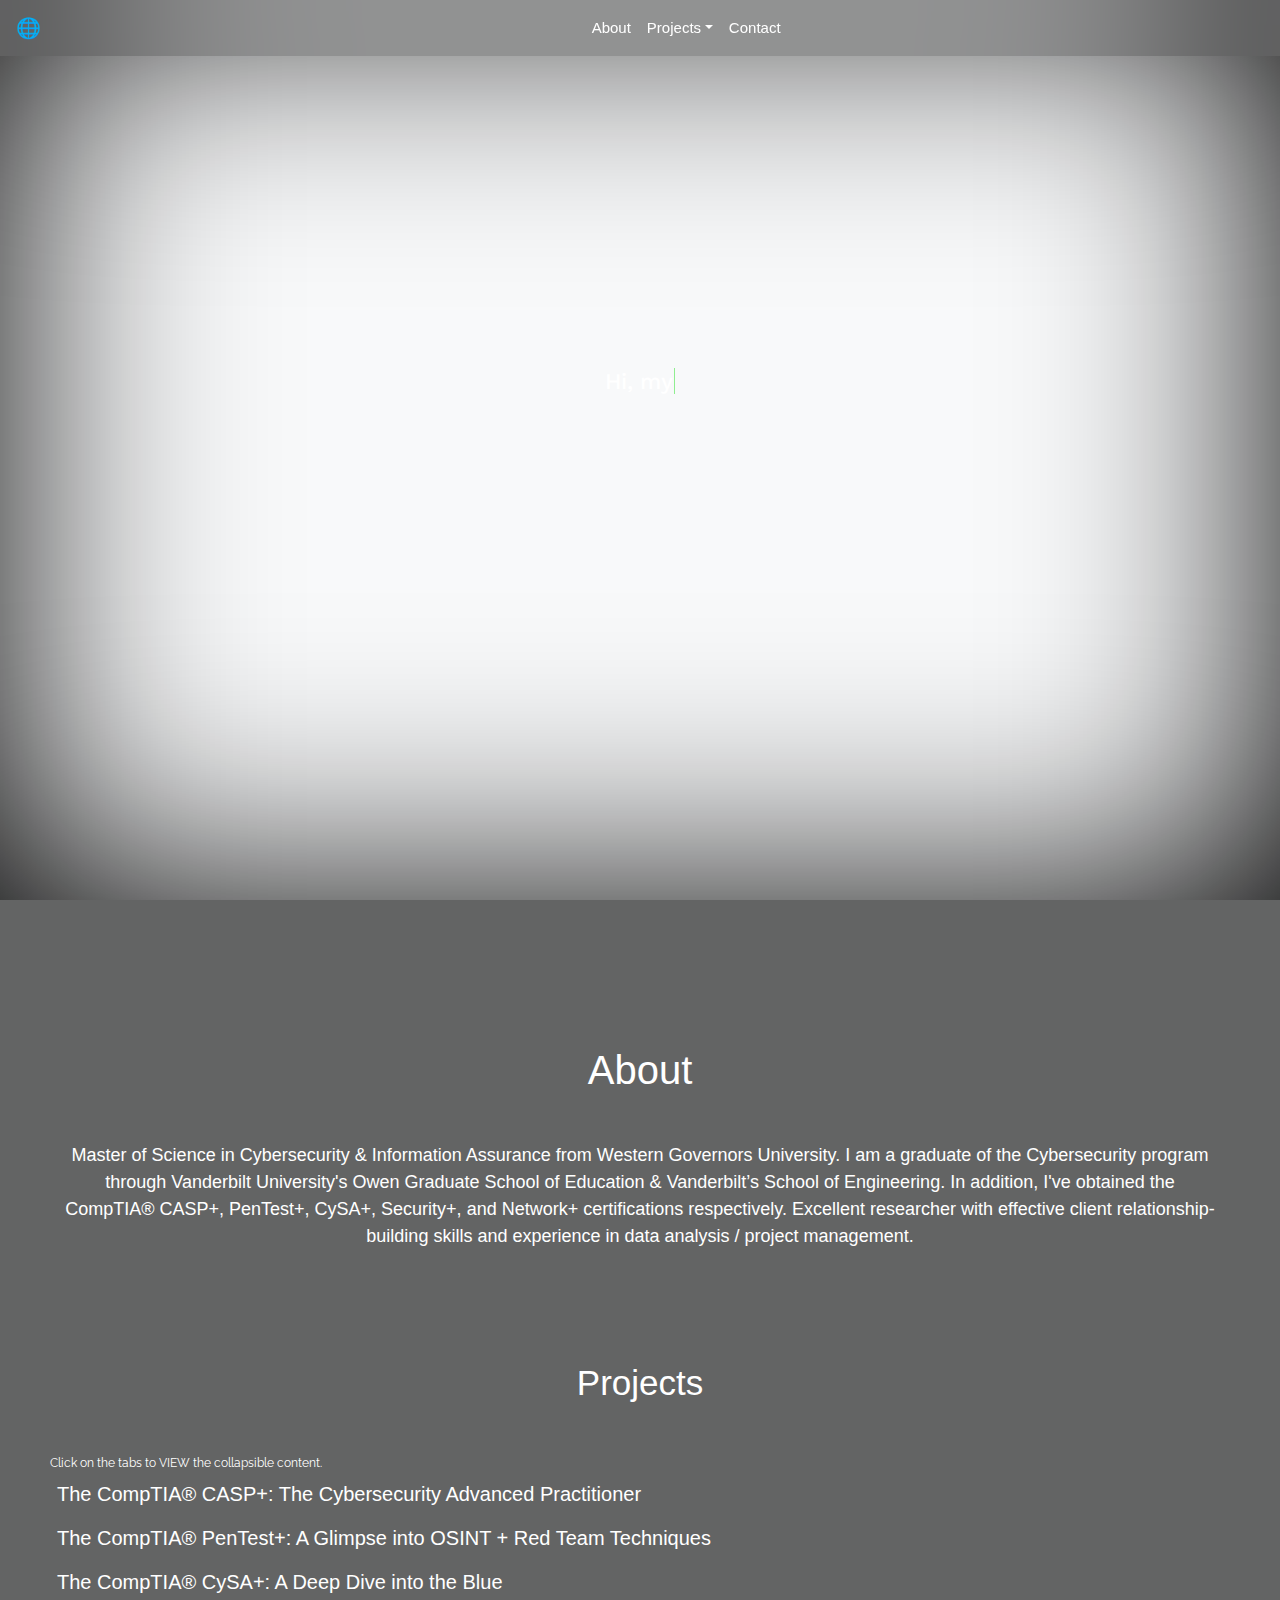
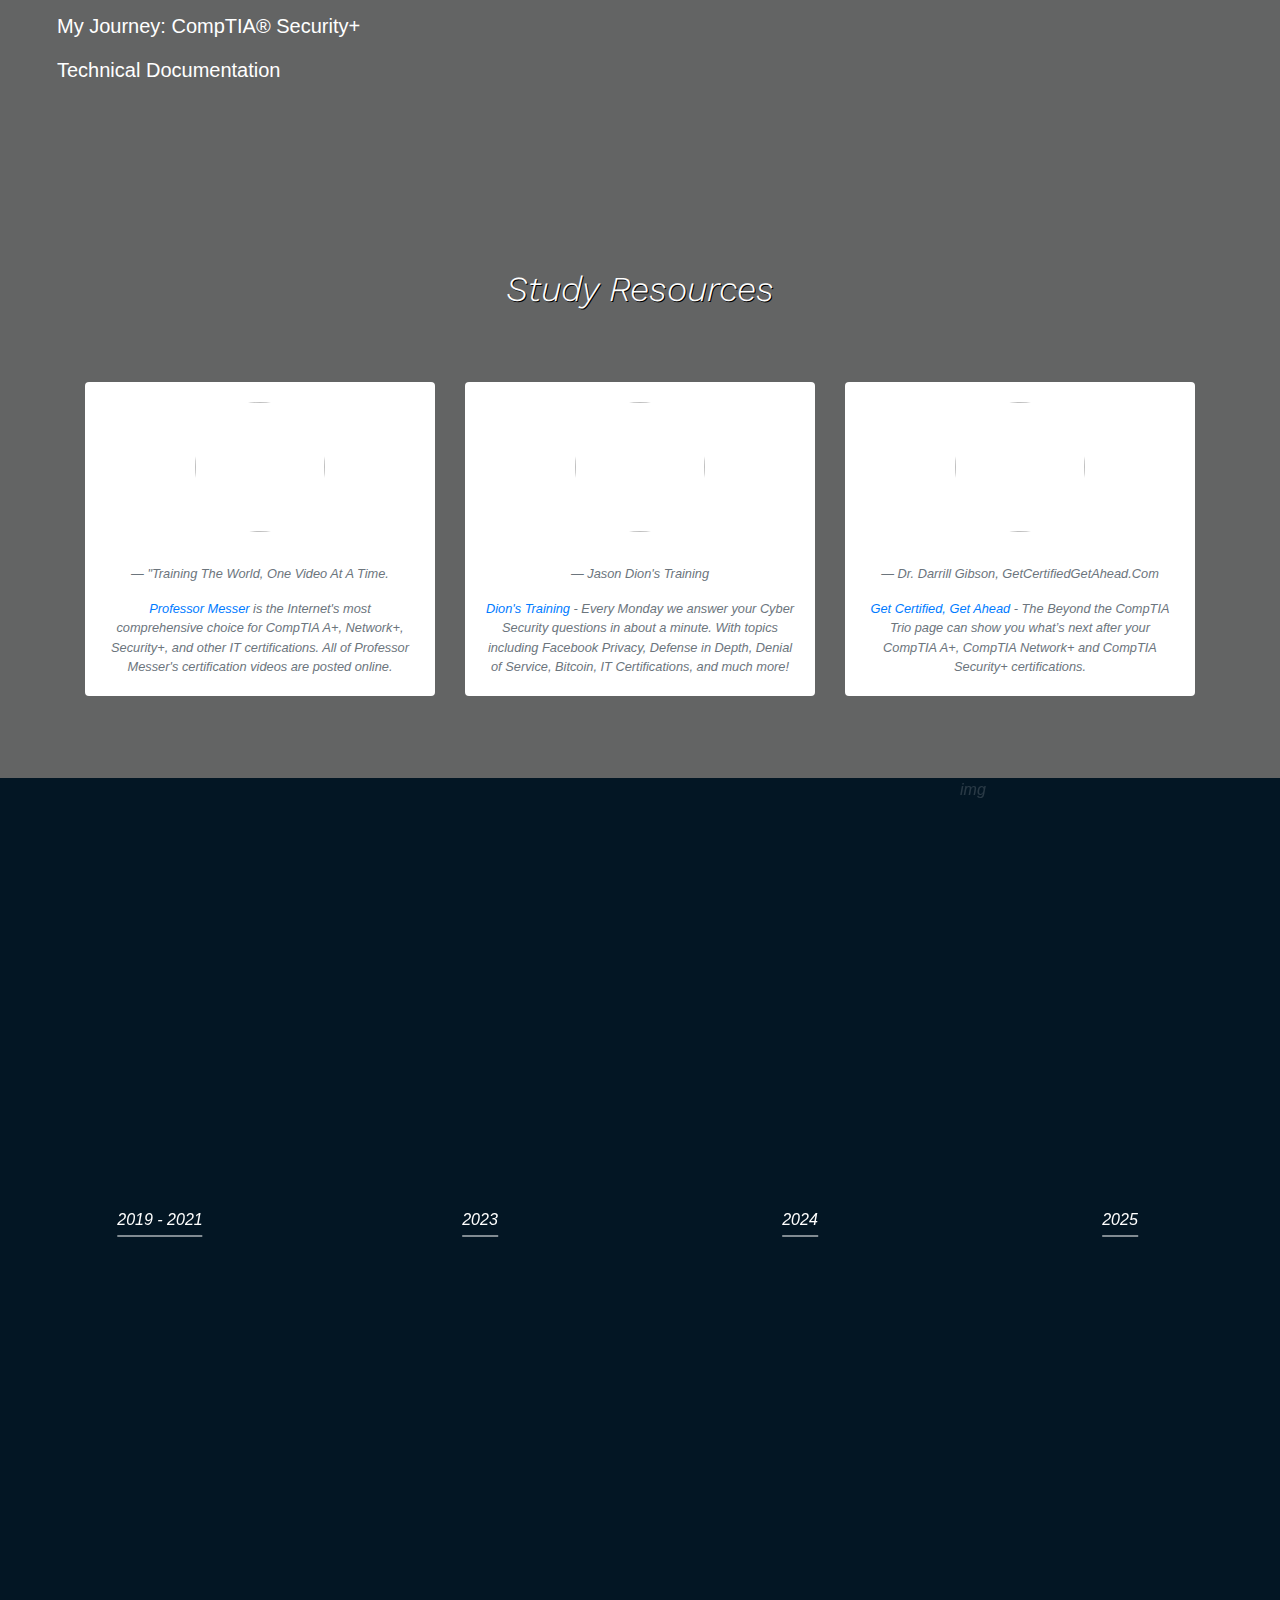
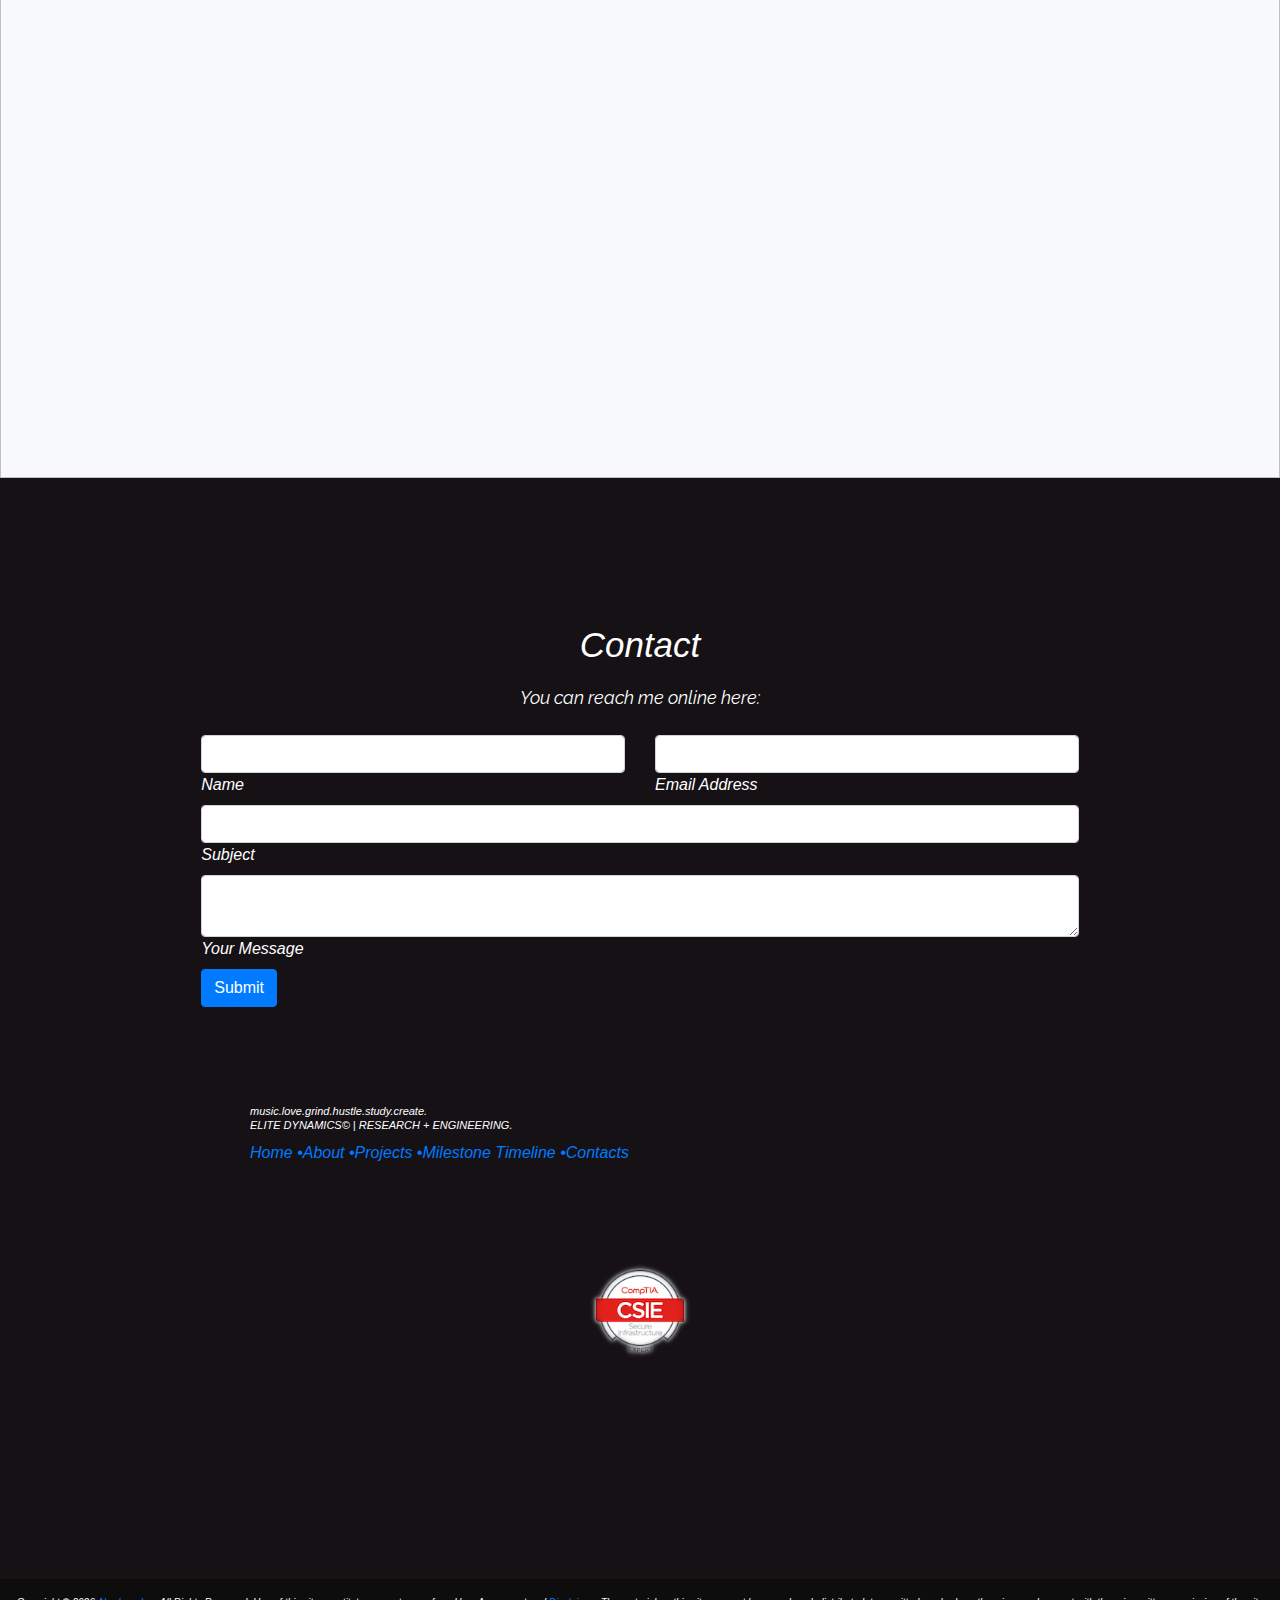
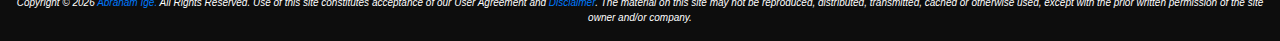
==== index.html @ ee4b57da "2025 MAR v2.2025.04.02" ====
<!--DOCTYPE HTML5 | Developer: /CTRL --- xml.BUILD.2024.01::2020.04.10.003-->

<html lang=en onselectstart='return false;'>

<!-- Global site tag (gtag.js) - Google Analytics -->
<script async src="https://www.googletagmanager.com/gtag/js?id=G-NJRT5ZBLT3"></script>
<script>
  window.dataLayer = window.dataLayer || [];
  function gtag(){dataLayer.push(arguments);}
  gtag('js', new Date());

  gtag('config', 'G-NJRT5ZBLT3');
  </script>
  <script>
  
	document.onkeydown = function(e) {
		if(event.keyCode == 123) {
		return false;
		}
		if(e.ctrlKey && e.shiftKey && e.keyCode == 'I'.charCodeAt(0)){
		return false;
		}
		if(e.ctrlKey && e.shiftKey && e.keyCode == 'J'.charCodeAt(0)){
		return false;
		}
		if(e.ctrlKey && e.keyCode == 'U'.charCodeAt(0)){
		return false;
		}
	}
  
  </script>
  <meta name="viewport" content="width=device-width, initial-scale=1, maximum-scale=1, user-scalable=no">
  <main><link rel="stylesheet" href="css/styles.css"/>
  
<header container="background" >
	<head><title>Abraham Ige</title>
		<link rel="icon" type="image/x-icon" type="image/png" href="../favicons/icons8-globe-windows-11-color-32.png"></link>
<!--<div class="container">
<video class="center" autoplay muted loop id="videoBackground" style="display: inline-block; margin: 0 auto; background-size: cover; background-color: #000000; color: #000000; margin-top: 0; margin-bottom: 0; margin-left: 0; margin-right: 0; "
	<!--For the below, try using a media query inline to resize video to viewport when responsive conditions kick in
	<source src="video/blue.mp4" class="video" "id="videoBackground" type="video/mp4" style="display:initial-scale; background-size: cover; background-position: fixed;">
	</source>
	</video>
<iframe src="silence.mp3" allow="autoplay" muted="true" id="audio" style="display:none"></iframe>
<script>var video = document.getElementById("videoBackground");</script>
</div>-->
	</head>
 <!-- {Ping Website Loader Added 09.03.2023} Placeholder -->
  <script type="module" src="https://cdn.jsdelivr.net/npm/ldrs/dist/auto/quantum.js"></script>
<!--Default values shown-->
<!--l-quantum  size="45"  speed="1.75"  color="black" ></l-quantum>-->
  <div class="ping">
	<link href="https://fonts.googleapis.com/css?family=Alegreya+Sans+SC:100|Alike+Angular|Asul|Concert+One|Eczar|Fruktur|Kavoon|Neuton|Raleway:100|Space+Mono|Tillana|Work+Sans" rel="stylesheet"><link rel="stylesheet" href="https://maxcdn.bootstrapcdn.com/bootstrap/4.0.0/css/bootstrap.min.css" integrity="sha384-Gn5384xqQ1aoWXA+058RXPxPg6fy4IWvTNh0E263XmFcJlSAwiGgFAW/dAiS6JXm" crossorigin="anonymous">
  <script src='https://kit.fontawesome.com/a076d05399.js'></script>
  <!--BOOTSTRAP Navbar Defaults - --> 
  <nav class="navbar fixed-top navbar-expand-lg navbar-dark text-white" style="width:100%; height:; box-shadow: 0 0 .25px 0 ; background: inherit; backdrop-filter: blur(75px); justify-content-center; ">	  
  
  <a name="#" class="navbar-brand" id="navbar" href="#"><i class="" style="font-size:px;color:white"></i>  <!--&#127760; - WireFrame Globe &#127758; -- Full Globe Source: https://www.w3schools.com/icons/icons_reference.asp --> &#127760;</a>
  <button class="navbar-toggler navbar-default navbar-expand-lg" type="button" data-toggle="collapse" data-target="#navbarSupportedContent" aria-controls="navbarSupportedContent" aria-expanded="false" aria-label="Toggle navigation">
    <span class="navbar-toggler-icon navbar-default" style="color: white"></span>
  </button>
  <div name="aboutme-section" class="collapse navbar-collapse" id="navbarSupportedContent">
    <ul class='navbar-nav mr-auto' style='text-align: left; font-size: 15px; padding-left:30px;'>
      <li class="nav-item" style="white-space: nowrap; ">
        <a class="nav-link collapse" id="welcome" href="#About" >About<span class="sr-only">(current)</span></a>
		<!--</li><li class="nav-item"><a class="nav-link" href="#"></a></li>-->
      <li class="nav-item dropdown style = 'display: initial;'">
	  <a class="nav-link dropdown-toggle " href="#" id="projects" role="button" data-toggle="dropdown" aria-haspopup="true" aria-expanded="false">Projects</a>
        <div class="dropdown-menu" aria-labelledby="navbarDropdown">
          </a><div id="nav-links"> 
		  <div class="dropdown-divider"></div> 
		  
          <a class="dropdown-divider" >
					
			<a class="dropdown-item coll" href="https://www.credly.com/badges/ecf9ffe7-719b-4099-9d87-fa831ab43dce/public_url"	id="project-link" >CompTIA® CSIE </a>
			<a class="dropdown-item coll" href="https://www.credly.com/badges/0d66f752-f4c3-4c04-85a5-3543737abbc1/public_url"	id="project-link" >CompTIA® CASE </a>
			<a class="dropdown-item coll" href="https://www.credly.com/badges/d27be75a-fd22-451f-aa7a-6f8450059b6e/public_url"	id="project-link" >CompTIA® CASP+ </a>
			<a class="dropdown-item coll" href="https://www.credly.com/badges/ca2e2a26-93f7-4715-8915-05f1cacce761/public_url"	id="project-link" >CompTIA® CNSP </a>
			<a class="dropdown-item coll" href="https://www.credly.com/badges/fc8f62db-06ca-4060-9dcb-210730d16707/public_url"	id="project-link" >CompTIA® CNVP </a>
			<a class="dropdown-item coll" href="https://www.credly.com/badges/c03c04e3-183b-4074-87e7-83917a209b7d/public_url"	id="project-link" >CompTIA® CSAP </a>
			<a class="dropdown-item coll" href="https://www.credly.com/badges/842cc01b-9a58-49ba-b9f5-a178dc072e54/public_url"	id="project-link" >CompTIA® PenTest+ CE </a>
			<a class="dropdown-item coll" href="https://www.credly.com/badges/280695b6-7168-428c-8dbf-d7e57f87ac11/public_url"	id="project-link" >CompTIA® CySA+ CE </a>
            <a class="dropdown-item coll" href="https://www.credly.com/badges/0c20c5f8-1141-455e-b6f4-fa1b3cd714c6/public_url"	id="project-link" >CompTIA® Security+ CE </a>
			<a class="dropdown-item coll" href="https://www.credly.com/badges/5adcbcbe-9134-4046-bf1f-c2cceacf449f/public_url"	id="project-link" >CompTIA® Network+ CE </a>
            <a class="dropdown-item coll" href="https://www.credly.com/badges/a163c43b-672d-4357-9317-8eb93ea00bfe/linked_in"	id="project-link" >Google® IT Support Professional</a>
					<!--<a class="dropdown-item" href="https://github.com/aige-prime/Mastering_Your_Cert_2U" id="project-link" >Mastering Your Certification - Audio Transcript</a>-->
			<a class="dropdown-item coll" href="https://www.linkedin.com/in/abrahamige/" id="project-link" >LinkedIn</a>			
			</div>
          <div class="dropdown-divider"></div> 
		  <a class="dropdown-item" href="#project-acc" id="project-link">Projects</a>
		  <a class="dropdown-item" href="#study" id="project-link">Study Resources</a>
		  <a class="dropdown-item" href="#timeline" id="project-link">My Journey Timeline</a>
		  <!--<a class="dropdown-item" href="#cybernews" id="project-link">Cybersecurity News</a>-->
<!--		  <a class="dropdown-item" href="#devtools" id="project-link">Skills</a>-->
		  <a class="dropdown-item" href="#" id="project-link">GitHub</a>
		  </h5>
        </div>
      </li>
      <li class="nav-item">
        <a name="contactsection collapse" class="nav-link" id="contact-page" href="#contact" >Contact<span class="sr-only" ></span></a>
      </li>
      <li class="nav-item">
        <a class="nav-link" href="#"></a>
    </ul>
    <form class="form-inline my-2 my-lg-0">
      <!--<input class="form-control mr-sm-2" type="search" placeholder="Search" aria-label="Search">
      <button class="btn btn-outline-success my-2 my-sm-0" type="submit">GO</button>-->
    </form>
	<!--Placeholder for RSS Feed-->
  </div>
</nav>
  </div>
  </style>
      </header>
	  
	  
  <body oncontextmenu="return false" style="height:100%; overflow:auto;">
    <link rel="stylesheet" href="#">
	
<span style="" container="Welcome" id="welcome-section">
<!--	MAIN ROTARY	 -->
	<span class='rotary' style=' background-color:3c013c; border:; justify-content: center; margin-top: -7%; margin-inline:25%; justify-content: center; @media (min-width: 320px){ .rotary {display:flex; size: 25%; margin-inline:25%; word-wrap: initial; } }'>
					<h2 class="noselect"></h2>
					  <!--<h1 id="name" style="font-size: clamp(24px, 8.5vw, 58px);"></h1><br><br>-->
					<h2>
					  <a class="typewrite"  id="typewriter" style="color: white; font-size: .7em;" data-period="2000"  data-type='[ "Hi, my name is Abraham. ", "Master of Science in Cybersecurity & Information Assurance. ","I&apos;m a Cybersecurity Practitioner with experience in data analysis. ", "In addition, I&apos;m CompTIA® CASP+, PenTest+, CySA+, Security+, & Network+ certified. ", "Right now, I&apos;m learning more about cybersecurity frameworks, cloud technologies, and artificial intelligience/machine learning models. ", "As you explore the site, feel free to connect with me about all things related to cybersecurity/InfoSec. ","A word to the wise. ", "Security isn&apos;t something you buy, it&apos;s something you do." , "If it&apos;s smart, it&apos;s vulnerable." , "It takes 20 years to build a reputation and only few minutes of a cyber incident to ruin it." , "Security should be built in, not bolted on. - Anonymous." ]'>
					  </a>
					</h2>
						<!--<span class="wrap"></span>-->
					  <!--Typerwriter Welcome Message-->
					<script>
						var TxtType = function(el, toRotate, period) {
						this.toRotate = toRotate;
						this.el = el;
						this.loopNum = 0;
						this.period = parseInt(period, 10) || 2000;
						this.txt = '';
						this.tick();
						this.isDeleting = false;
					};

					TxtType.prototype.tick = function() {
						/*var ticker = documents.getElementsByClassName('tick');*/
						var i = this.loopNum % this.toRotate.length;
						var fullTxt = this.toRotate[i];

						if (this.isDeleting) {
						this.txt = fullTxt.substring(0, this.txt.length - 1);
						} else {
						this.txt = fullTxt.substring(0, this.txt.length + 1);
						}
						
						this.el.innerHTML = '<span class="wrap">'+this.txt+'</span>';

						var that = this;
						var delta = 200 - Math.random() * 100;

						if (this.isDeleting) { delta /= 2; }

						if (!this.isDeleting && this.txt === fullTxt) {
						delta = this.period;
						this.isDeleting = true;
						} else if (this.isDeleting && this.txt === '') {
						this.isDeleting = false;
						this.loopNum++;
						delta = 500;
						}

						setTimeout(function() {
						that.tick();
						}, delta);
					};
					
					window.onload = function() {
						var elements = document.getElementsByClassName('typewrite');
						for (var i=0; i<elements.length; i++) {
							var toRotate = elements[i].getAttribute('data-type');
							var period = elements[i].getAttribute('data-period');
							if (toRotate) {
							  new TxtType(elements[i], JSON.parse(toRotate), period);
							}
						}
						// INJECT CSS
						var css = document.createElement("style");
						css.type = "text/css";
						css.innerHTML = ".typewrite > .wrap { border-right: 0.050em solid #90ee90}; .TxtType > .prototype > .tick {animation: blinker 1s step-start infinite;} @keyframes {50%{ opacity: 0}}";

						document.body.appendChild(css);
					};
					</script>
	</span>
</span>
	<!--<span>
		<style>
		</style>
	<div class="video-container" loading="lazy">
		<embed class="video" src="https://urs.pbs.org/redirect/7fa9ec40db1c473ca7f6ec0a7c4a38b1/" frameborder="0" loading="lazy" controls Cache-Control: no-cache, must-revalidate, max-age=0, post-check=0, pre-check=1 inline muted allowfullscreen></embed>
	</div>
	</span>-->
	<article class="main_content">
	<span container="info" id="About"></span>
      <span class="aboutMe_Box" style="padding-left:1.5%;padding-right:1.5%;margin-left:1.5%;margin-right:1.5%;"><br><br><br><br>
      <h4 id="About" name="aboutme-section">About</h4>
	  </span>
			<section id="about">
			  <p id="aboutme" class="myText">
			  <p id="main" class="myText" style="justify-content-center; margin-right:auto;margin-left:auto;color:white; align: center;">
			  Master of Science in Cybersecurity & Information Assurance from Western Governors University. I am a graduate of the Cybersecurity program through Vanderbilt University's Owen Graduate School of Education & Vanderbilt’s School of Engineering. In addition, I've obtained the CompTIA&reg; CASP+, PenTest+, CySA+, Security+, and Network+ <!--and Google&reg; IT Support Professional--> certifications respectively. Excellent researcher with effective client relationship-building skills and experience in data analysis / project management.</p>
			</section>
			
		
		<span id="project-acc" ></span>
      </span>
      <br><br>
    <section id="projects"><br><br>
      <h4 name="project-block" style="font-size:35px "><center>Projects</center><br></h4>
      <style>
	  
		.accordion {
		  background-color: #ffffff00;
		  color: white;
		  cursor: pointer;
		  padding: 7px;
		  width: 100%;
		  border: none;
		  text-align: left;
		  outline: blue;
		  font-size: 20px;
		  transition: 0.4s;
		  border-radius: 5px;
		  
		}

		.active, .accordion:hover {
		  background-color: #ffffff00;
		  padding-left:5px;
		  padding-right: 5px;
		  color: #008ADC;
		  border-radius: 5px;
		}

		.panel {
		  padding: 0 15px;
		  background-color: white;
		  max-height: 0;
		  overflow: hidden;
		  transition: max-height 0.2s ease-out;
		  border-radius: 5px;
		}
		
		</style>
</head>
		<style>
		ul.a {
		  list-style-type: circle;
		}

		ul.b {
		  list-style-type: square;
		}

		ol.c {
		  list-style-type: upper-roman;
		}

		ol.d {
		  list-style-type: lower-alpha;
		}
		</style>
<section><section id="project">
<body><div class="project-tile">
  <!-- <h4><center>Animated Accordion</center></h4> -->
<h7>Click on the tabs to VIEW the collapsible content.</h7>


<!--
<button class="accordion">Python Calculator</button>
<div class="panel" >pythonCaluclator.py<p>
  <b>DESCRIPTION:</b>
  </p>
  <p>Functional Calculator <a class="project-tile" href="##">
<style>
.button {
  display: inline-block;
  border-radius: 4px;
  border: none;
  background-color: #1484CD;
  color: #FFFFFF;
  text-align: center;
  font-size: 18px;
  padding: 20px;
  width: 200px;
  transition: all 0.5s;
  cursor: pointer;
  margin: 5px;
}

.button span {
  cursor: pointer;
  display: inline-block;
  position: relative;
  transition: 0.5s;
}

.button span:after {
  content: '\00bb';
  position: absolute;
  opacity: 0;
  top: 0;
  right: -20px;
  transition: 0.5s;
}

.button:hover span {
  padding-right: 25px;
}

.button:hover span:after {
  opacity: 1;
  right: 0;
}
</style>
  
  </a></p>

<p style="color:red"><i><b>Instructions:</p><p>In this activity you are creating a command-line calculator application. When completed, the app should perform the following:</b></i></p>
	<ol style="font-size: 15px;color:white; display: inline-block; text-align: left;">
		<p>1. Ask the user what kind of arithmetic operation they would like to use.</p>
		<p>2. Add two integers together if the user selects addition.</p>
		<p>3. Subtract two integers from one another if the user selects subtraction.</p>
		<p>4. Multiply two integers together if the user selects multiplication.</p>
		<p>5. Divide two integers by one another if the user select division.</p>
		<p>6. Ask the user if they'd like to play again. If yes, go back to asking what kind of operation they'd like to perform. If no, exit with a message saying "Thank you for playing!"</p>
		<p>7. Each of the arithmetic operations should be contained within functions that take in two integers as parameters.</p>
	</ol>
	<br>
	<button class="button" href="https://drive.google.com/uc?export=download&id=1tHszeWL-VC7SV0yw-nlNppZWXjzM200f"  style="vertical-align:middle"><span>DOWNLOAD</span></button>
	<br></br>
<p><b>SOURCE: </b>GitHub Project</p>
	</ol>
</i>
</p>
</div>

-->

	

<button class="accordion" display="inherit">The CompTIA® CASP+: The Cybersecurity Advanced Practitioner</button>
<div id="project-acc" class="panel"><br>
  <p><b>DESCRIPTION:</b><br>Cybersecurity from an Enterprise Pespective</p><br>
  <span style="justify-content:center; display:inline;"><center>
<img height="170" width="300"src="https://media3.giphy.com/media/v1.Y2lkPTc5MGI3NjExbW4xdjB0bXd2Y2xpZ2d2aTg3a3QzN2Y2a3N5ZWpnajdwMGZtejlxdiZlcD12MV9pbnRlcm5hbF9naWZfYnlfaWQmY3Q9Zw/UK5wOtrmXzFHYJjE9A/giphy.gif")></img>
<img height="170" width="300" src="https://media4.giphy.com/media/v1.Y2lkPTc5MGI3NjExdDB4OXExYmk1bjdpcG4yZGo4YTVzdm5nODJiNGRqNmF4eXI5eDN3biZlcD12MV9pbnRlcm5hbF9naWZfYnlfaWQmY3Q9Zw/mpWFQhaf8m0keXejqB/giphy.gif"></img>
<img height="170" width="300" src="https://media3.giphy.com/media/v1.Y2lkPTc5MGI3NjExenN0ZmJ6dXYxMGZjdm8zcXRyeDhkMXd3b252aHVqZm51OG12M3VzdyZlcD12MV9pbnRlcm5hbF9naWZfYnlfaWQmY3Q9Zw/2i7jspnRBYgg6v4Oki/giphy.gif")></img>
<img height="170" width="300" src="https://media0.giphy.com/media/2Wz430ih2mZjpYAApu/giphy.gif?cid=6c09b952et6x403jlozzz5ojj9dd7gi5k01u4ripqtxyrym0&ep=v1_internal_gif_by_id&rid=giphy.gif&ct=g"></img>
<img height="170" width="300" src="https://media4.giphy.com/media/v1.Y2lkPTc5MGI3NjExZ3gyNm5wejM1OWQwdHg2bTdvNnkxcDFvbDFxdTBneDB4c3ZveHI2YSZlcD12MV9pbnRlcm5hbF9naWZfYnlfaWQmY3Q9Zw/teI6UZ7V8vHeW9tco6/giphy.gif"></img>
</span><br><br>
  <p style="justify-content:left;">
<b>CASP+ certifies that professionals can lead and manage resiliecny against the next attack.</b><br>
What Skills Will You Learn?<br><br>
<b>Security Architecture</b><br>
<i>Analyze security requirements in hybrid networks to work toward an enterprise-wide, zero trust security architecture with advanced secure cloud and virtualization solutions.</i><br><br>

<b>Security Operations</b><br>
<i>Address advanced threat management, vulnerability management, risk mitigation, incident response tactics and digital forensics analysis</i><br><br>
<b>Governance, Risk, and Compliance</b><br>

<i>Prove an organization’s overall cybersecurity resiliency metric and compliance to regulations, such as CMMC, PCI-DSS, SOX, HIPAA, GDPR, FISMA, NIST and CCPA</i><br><br>

<b>Security Engineering and Cryptography</b><br>

<i>Configurations for endpoint security controls, enterprise mobility, cloud/hybrid environments, and enterprise-wide PKI and cryptographic solutions</i><br><br>

  </p>
  <a href="https://www.comptia.org/certifications/pentest">CompTIA&reg SecutiyX+, formerly CASP+ - Objectives</a><br><br>
  </div>
  

<button class="accordion" display="inherit">The CompTIA® PenTest+: A Glimpse into OSINT + Red Team Techniques</button>
<div id="project-acc" class="panel"><br>
  <p><b>DESCRIPTION:</b><br>A Introduction into the secrets of the Penetration Testing Methodologies and Frameworks</p>
   <p><b>Engagement Management</b><br>
<i>Includes updated techniques emphasizing scoping and organizational/customer requirements, governance, risk and compliance concepts, reporting, communication, remediation recommendations and demonstrating an ethical hacking mindset.</i>
<br><br>
<b>Reconnaissance and Enumeration</b><br>

<i>Expanded coverage of information gathering, enumeration, and passive/active reconnaissance, with the goal of conducting inventory. Includes identifying scripts and explaining use cases of various scripting languages (scripting or coding is not required).</i><br><br>

<b>Vulnerability Discovery and Analysis</b><br>
<i>Updated skills that cover vulnerability scanning tools, analysis, management, and physical security weaknesses.</i><br><br>

<b>Attacks and Exploits</b><br>
<i>Includes new techniques to analyze targets, select the best approach, and perform network attacks, wireless attacks, application-based attacks, and cloud attacks. Learn about artificial intelligence (AI) attacks and scripting automation.</i><br><br>

<b>Post-exploitation and Lateral Movement</b><br>
<i>Additional focus on maintaining persistence, lateral movement, staging, exfiltration and post-exploitation, including clean up and restoration activities.</i>

  </p><br>
  <a href="https://www.comptia.org/certifications/pentest">CompTIA&reg PenTest+ EXAM CODES PT0-002 & PT0-003 - Objectives</a><br><br>
  </div>
 
  

<button class="accordion" display="inherit">The CompTIA® CySA+: A Deep Dive into the Blue</button>
<div id="project-acc" class="panel"><br>
  <p><b>DESCRIPTION:</b><br><br>The Blue Pill vs. Red Pill 
	  <!--<p>CONGRATULATIONS!!! You've found my "BLOB" ...</p>
	  <br><p>Why oh why, did I not take the blue pill…
	An allegory that lends to my appreciation for how Morpheus described the option to remain plugged into the system or choose the truth of life in the real world. Within Cybersecurity both the Blue Pill and Red Pill have their practical and respective use cases which is to decide whether you, as a cybersecurity professional, will choose either the more defensive angle to security or the offensive approach which lands at penetration testing. I’ve personally always liked the idea that having a thorough understanding of both sides of force can yield benefits when it comes to cybersecurity specifically. 
	The question now becomes where to start. Either option you choose be prepared to have your eye-lids peeled back to a degree that may almost seem unattainable but like anything that CompTIA releases, you have to think that many people are successful at obtaining a deepened knowledge/skillset of the topics, and material; even if it’s not on the first go around.
	The next level of defensive capabilities can be a mammoth of a topic to decipher which stems from the fact that there are varying layers that you have to research intensely to grasp a platform from which to stand when taking the actual exam.
	From here, I will give you my experience and the strategies that have worked in obtaining the CySA+ certification.<br><br>
	The CySA+ 003 examination was one of the most challenging exams I’ve sat for several reasons. Many can be summed up into the mode for which I was taking the exam and the study materials I used to get primed for the exam. When I began preparing for the deep dive into the material, it was exciting as I had just come off passing the Network+ exam. I’d sat for the Network+ in January 2023, and aimed to continue the momentum from that exam by moving straight into the CySA+ exam version 002. I started immediately reading the Sybex book by Mike Chappell and was able to chew through the material in about three months while working full-time. I added Jason Dion’s course/practice exams over the weekends to help speed up the process but I also found this was not enough like many people who have passed the exam. I had access to CompTIA’s updated CertMaster material as well and went through every lesson which was my best experience with CertMaster when compared to previous attempts to use this as a source for study. But before I continue, let me give you the path that I used which I think will be useful to learners.
	It was a great experience for the most part as my thirst for knowledge post-Network+ was at an all-time high. Just as a quick side note, I liked the infrastructure piece I gained from also studying for the Network+ which made it fun and easy to digest; despite it being over 900 pages. There were a lot of figures and diagrams that at times took up an entire page so it was not as bad but I digress.
	Back into CySA+, my journey into Cybersecurity was a bit unorthodox given I took the Security+ prior and then went back to pursue the Network+ before heading into the Cybersecurity Analyst certification offered by CompTIA. As another side note, I would encourage anyone who is starting the journey into cybersecurity to make sure you look into Network+ as it truly helps. The material from CompTIA always builds and you might find the practical may reference things from both Security+ and Network+. At the same time, it is recommended directly from CompTIA that you should have at least 2 years of experience in the field in addition to having your Network+ and Security+. Of course, you don’t have to have those prerequisites to sit and pass the exam but it would be very difficult without at least some years of experience in the field.
	<br><br>The CySA+ is an intermediate-level certification and you truly have to deepen your test-taking abilities as well as realize there is a “method to the madness” when it comes to the questions you’ll see on the exam. While I was taking the exam, I felt that the format of practice exams for the Sybex book, CertMaster, and Jason Dion did not match what I saw on the practical.
	I mean, there were times when the answer choices all had correct answers and the process of elimination did not apply to the knowledge base at the time. There were subtle differences in the verbiage which can be tricky so you have to prepare very well. Jason Dion has a separate course that helps you understand the logic behind how CompTIA can present questions to you which was a tremendous help to me and I would highly recommend this once you’ve laid the foundation of the material. 
	Also, I felt like I needed something else as someone who enjoys the literature but also benefits from listening to any audio you can find on the course. For the CySA+, the audio resources are very scarce. Both Udemy and Pluralsight moved me into the space where I felt fully ready for the practical. I used Dale Meredith’s Pluralsight course while driving about an hour to the In-Person testing site as well which was perfect. The drive also helped me remove anxiety from my mind which can be present in the case where you’re taking the exam online. 
	Lastly, my recommendation is to find labs that you can take to get a bit of hands-on work under your belt as the PBQs at this level require additional expertise. With my background in IT and previous certs, I can say that it helped tremendously and I was able to get through without a problem but you cannot overlook them at all. Subsequently, using flashcards and/or finding a glossary to print out to help you master concepts from a high level, remember ports, or topics on regulatory compliance all work in concert when writing the exam. 
	In engineering, there is an idea of the marriage of elements that used to describe how the components of simple and complex systems are require to manufacture an automobile for instance and the CySA+ exam is just that. There are many levels of abstraction that can make it challenging to recognize what’s truly being asked on the exam and it takes a trained eye to navigate the landscape, particularly with CompTIA. They do a great job when you think about it if you preparing to enter a new role with this certification, you’ll need to have a sharpened sword to work through next level of defensive capabilities from a technical, operational, and managerial standpoint. 
	Ultimately, this was a great exam for me and the material really lets you know that the work is not easy but it can truly be rewarding if you’re up to the challenge.
	</p>-->
  <b><p>Key Subjects:</p></b>
	<p>Information Security</p>
	<p>Web Development</p>
	<p>Network and Security</p>
	<p>Scripting and Programming</p>
	<p>Web Security</p>
	<p>Cloud Security</p>
	<p>Cryptography</p>
	<p>Data Management</p>
	<p>Digital Forensics</p>
	<p>Cyber Law</p>
	<p>Emerging Technologies</p>
	<p>Cyber Defense and Countermeasures</p>
	<p>IT Project Management</p>
	<p>Risk Management</p>
	<p>Vulnerability Assessment</p>
	<p>Penetration Testing</p>
</p><br>
  
  <p><b>DOMAINS:</b><br><hr>
	
		<p>Security Operations (33%)</p>
		<p>Vulnerability Management (30%)</p>
		<p>Incident Response Management (20%)</p>
		<p>Reporting and Communication (17%)</p>
		
		<!--<p><a href="https://www.comptia.org/blog/the-new-comptia-cybersecurity-analyst-your-questions-answered>The New CompTIA Cybersecurity Analyst (CySA+): Your Questions Answered</a></p>-->
		
<br>
  <p><b>SOURCE(S): </b>CompTIA® CertMaster, Jason Dion's (CySA+-CS0-003 Course), Mike Chappell, & Dale Meredith's (Pluralsight) </p>
</div>

<button class="accordion">My Journey: CompTIA® Security+</button>
<div id="project-acc" class="panel"><br>
  <p style="text-align:justify"><b>DESCRIPTION:</b><br></p>
  <p>Xfmm uifo, mfu't cfhjo...</p>
  <p>I'm  glad to have taken this career path as Cybersecurity is an evolving domain for all IT gurus, professionals & enthusiasts. There are individuals I've met who are the JEDI Masters of the industry and those who wield abilities on both sides of the force. In all honestly, you soon realize that the cybersecurity field is far more multi-faceted than the red team / blue team factions that we are typically familiar. </p>
  <p>In reaching this milestone, I wanted to share my journey to obtain the Security+ certification with learners who are aiming to deepen their understanding of IT from a cybersecurity perspective. When preparing for the CompTIA® Security+ exam, the first thing I did was create a plan for studying; the rest tends to fall into place once you have a well thought-out strategy.
  <br><br>Here's quick outline of what I did to prepare:</p>
  <p>A). <b>Create a Gameplan</b> for studying. ( ***insert Pomodoro Technique here)</p>
  <p>B). <b>Print off</b> the <a href="https://www.comptia.org/certifications/security">CompTIA&reg Security+ Objectives</a> found on the CompTIA® official site. You'll use the objectives print out to keep track of your progress, make notes, and fill in any knowledge gaps.</p>
  <p>C). Grab some WD-40...I mean coffee and purchase one of the many Study Guide(s)/book(s) on the Security+ Exam (preferably from Darrill Gibson).</p>
  <p>D). <b>Unplug</b> - Stay focused on getting into the flow state before an exam. You will need time to rest in between exam attempts or moving to a more specialized topic. Trust the process and you'll do fine!<!--<i> - "Buckle your seatbealt Dorothy...<b>because Kansas is going bye-bye" - Cipher</i></b>--></p>
  <b style="color: red"></br>STUDY TOOLS & STRATEGIES:</b><br></br><b><p>Please note, the tools and strategies discussed below are paths I've personally used that are consistent with methods others determined led to successfully passing the exam.<a href="https://www.comptia.org/blog/comptia-security-501-vs-601"> Also, the SY0-601 will expire on July 31st, 2024 and will be replaced by the SY0-701 exam.</a><br><br></b> Using <a href="https://www.professormesser.com/">Professor Messer's</a> free videos are a great starting point and you'll find you may be able to skip chapters depending on your familiarity with the objective. I would suggest the chapter readings be mandatory as the material is dense and the videos alone are supplemental to reading.
  <br></br>
  From here, the core of my studying came from <a href="https://www.amazon.com/CompTIA-Security-Get-Certified-Ahead/dp/B0CM13W88J/ref=sr_1_1?crid=EW70J640SMFL&keywords=darrell+gibson+security+sy0-701+study+guide&qid=1701912612&sprefix=darrell+gibson+security+sy0-01+study+guide%2Caps%2C296&sr=8-1">Darrill Gibson's Security+ Study Guide for the Security+</a>; I highly recommend you purchase this book or the SY0-601 equivalent. Many of my peers who've passed the exam also recommend his courses. Taking it myself, I would definitely say Darrill Gibson's course was the difference maker for me. His website <a href="https://getcertifiedgetahead.com/">https://getcertifiedgetahead.com/</a> provides a wealth of information. There were audio files for download, practice exams, & flashcards which were used while driving to work in the mornings. <br><br><b style="color: red">PLEASE NOTE:</b> You will have to buy the course to get access but it's really worth it! You get (60) days with the premium subscription. The app<a href="https://play.google.com/store/apps/details?id=com.learnzapp.securityplussub&hl=en_US&gl=US"> (CompTIA® Security+ SY0-501 Prep)</a> proved beneficial when I didn't have access to my laptop or any hard copy resources.
<br></br><i>
"One of the most important strategies was making sure to take as many practice Performance-Based Questions (PBQs) and practice exams prior to the exam. There's a flow state that you should aim to reach when taking the exam. This will help you gauge where you are especially if you're hitting 90% consistently on the practice exams which is the goal you'll want to reach right before your scheduled exam. It took me (2) days to get out of this flow state after taking the exam (I was locked in & the material is dense). I actually felt like I could start studying for another exam like Network+ or CySA+ immediately after but keep in mind, it's extremely important to pace yourself and get enough sleep." </i>
<br></br><i>

"Using the printout provided by the testing center following the exam, I was able to find my trouble areas and hone in on understanding why to choose one answer over the other when faced with simliar answer choices. Sometimes you find there may be two correct answers but you have to choose the "BEST" or "LEAST" of the multiple choice options; those keywords make a huge difference. You'll be able to narrow the multiple choice down by deepening your understanding of the <a href="https://www.comptia.jp/pdf/CompTIA%20Security+%20SY0-601%20Exam%20Objectives%20(3.0).pdf">CompTIA® Security+ Objectives</a>. Knowing why other answers are wrong brings things full circle and ultimately gives you extra time for more challenging problems."</i>
<br></br><i>
"Lastly, when scheduling your exam - you might want to consider choosing a day where you wouldn't expect much traffic as there may be other students taking other exams at the same time. For example, going in on a Tuesday worked best for me as opposed to choosing Saturday. There was a noticable difference in my experience; truly night and day. The testing center should also have ear plugs handy so if you need them to block any distractions I recommend it. There's nothing worse than having your flow state broken because you keep ng the door open & close or you lose focus noticing the small detail of another student having a difficult time as well getting through some of the questions."</i>
<br></br>
<i>"Best of luck and feel free to contact me for any additional help! You can reach out to me directly via email in the "Contact Me" portion of my site." - Abraham </i><br><hr><br>
<p><b>For additional information, please see: <a href="#">Mastering Your Cybersecurity Certification</a></b><br><p style="color:purple">(Q). What are Stackable Certifications? Basic Terminology, Concepts, & Strategies for passing the Exam. How they can add Value to your career with <i>Supplemental Resources.<i></p><p><i><a href="https://www.comptia.org/certifications/which-certification/stackable-certifications"><p style="color:blue">(A). Stackable certifications demonstrate that you’ve earned multiple CompTIA® certifications and have the knowledge and experience needed to grow your IT career. They validate the skills of various IT roles and show a deeper mastery, opening up more job opportunities for you. Stackable certifications require active CE certifications.</i></p></a>
  <p style="text-align:left padding-right: 50%">
  <hr>
</br>
<b>Other Resources:</b><br>
<p style="margin:10;display:inline-block;float:left-side">1. <a href="https://getcertifiedgetahead.com/">Darrill Gibson's - Get Certified Get Ahead</a></p>
<p style="margin:10;display:inline-block;float:left-side">2. <a href="https://www.professormesser.com/">Professor Messer</a></p>
<p style="margin:10;display:inline-block;float:left-side">3. <a href="https://www.diontraining.com/">Dion's Training</a></p>
<p style="margin:10;display:inline-block;float:left-side">4. <a href="https://www.youtube.com/user/TotalSeminarsChannel">Mike Meyers - Videos & Study Questions</a></p>
<p style="margin:10;display:inline-block;float:left-side">5. <a href="https://www.reddit.com/r/CompTIA/">Reddit - CompTIA® Threads</a></p>
<p style="margin:10;display:inline-block;float:left-side">6. <a href="https://todoist.com/productivity-methods/pomodoro-technique">The Pomodoro Technique</a></p>

</p>
  <br>
  <p><b>SOURCE: </b>Mastering Your Cybersecurity Certification - Stackable Certs Project by <i>Your's Truly</i></p>
</div>
  <button class="accordion">Technical Documentation</button>
<div class="panel"><br>
  <p><b>DESCRIPTION:</b></br>What is Technical Documentation? <i>Documentation is the product of technical writing that refers to different documents with industry-related data and information; it has the details about a technical product that is either under development or already in use.</i></p>
  
  <p>Cyber attacks are growing in complexity, and the damage these can cause in an organization can be significant and debilitating. Cybersecurity documentation can help offset and reduce these risks by outlining security efforts to personnel about responding to disasters or incidents.<br><br>

Cybersecurity documentation educates employees about standard operating procedures when digital attacks happen.</p>
  <!--<p><b>Mastering Your Cybsecurity Certification by A. Ige - Write-Up Preview:</p></b><br>
  <p>Overview (Mastering Your Cybersecurity Certification) What are Stackable Certifications? Basic Terminology & Concepts Strategies for Passing the Exam How they can add Value to your Career Supplemental Resources.<br>

Stackable Certifications What are Stackable Certifications? Stackable certifications demonstrate that you’ve earned multiple CompTIA certifications and have the knowledge and experience needed to grow your IT career. They validate the skills of various IT roles and show a deeper mastery, opening up more job opportunities for you. Stackable certifications require active CE certifications.</p>

  <a href="https://github.com/aige-prime/Mastering_Your_Cert_2U">Mastering Your Certification - Audio Transcript</a><br><hr>-->
  
  <p><b>Technical Resources & Papers:</b></p>
	<!--<p>1. <a href="https://thedfirreport.com/2022/03/07/2021-year-in-review/">The DFIR Report - Real Intrusions by Real Attackers, The Truth Behind the Intrusion</a></p>-->
	<p>1. <a href="https://resources.infosecinstitute.com/topics/security-awareness/">Security Awareness Resources</a></p>
	<p>2. <a href="https://www.sans.org/white-papers/?msc=main-nav">SANS Information Security White Papers</a></p>
	<p>3. <a href="https://www.sans.edu/cyber-research/white-papers">Cybersecurity Research Papers</a></p>
	<p>4. <a href="https://www.mitre.org/sites/default/files/publications/pr-13-1028-mitre-10-strategies-cyber-ops-center.pdf">"Ten Strategies of a World-Class
	Cybersecurity Operations Center"</a></p>
	<br>

	<p style="margin:10;display:inline;float:left"><b>SOURCES:</b></p>
		<p style="margin:10;display:inline-block;float:left-side">(a) INFOSEC - <a href="https://resources.infosecinstitute.com/"><i>INFOSEC Institute</i></a></p>
		<p style="margin:10;display:inline-block;float:left-side">(b) MITRE - <a href="https://www.mitre.org/"><i>https://www.mitre.org </i></a></p>
		<p style="margin:10;display:inline-block;float:left-side">(c) NIST - <a href="https://csrc.nist.gov/publications/white-paper"><i>https://csrc.nist.gov/ </i></a></p>
		<p style="margin:10;display:inline-block;float:left-side">(d) SANS Institue - <a href="https://www.sans.org/information-security-policy/"><i>Infosec Policy</i></a></p>
		<p style="margin:10;display:inline-block;float:left-side">(e) RSI Security - <a href="https://blog.rsisecurity.com/the-importance-of-cybersecurity-documentation-in-the-workplace/"><i>Article: "THE IMPORTANCE OF CYBERSECURITY DOCUMENTATION IN THE WORKPLACE"</i></a></p>
	</p>
</div>

<!--<button class="accordion">LARQ's™ Water Bottle</button>
<div  class="panel" href="https://www.livelarq.com/"><br>
  <p style="margin-right:25vw; margin-left:.25vw;"><b>DESCRIPTION: </b>
<p><i><a href="https://www.livelarq.com/larq-bottle">LARQ's </a> proprietary and patented PureVis™ UV-C LED technology is the most advanced in the world. We've done the science to help you drink brilliantly.</i></p>
	<ol style="font-size: 15px;color:white; display: inline-block; margin-right: .25vw; margin-left: .25vw;">
		<p>1. Eradicates up to 99.9999% of bacteria and 99.99% of viruses in Adventure Mode.</p>
		<p>2. Chemical free | Non-toxic way to purify your water and bottle.</p>
		<p>3. Mercury & ozone free | World's only mercury-free portable water sanitization system.</p>
		<p>4. No replacement filters | One less thing to worry about so you can drink confidently.</p>
		<p>5. Power of the sun | When UV light is absorbed, it breaks the DNA's chemical bonds and kills the bacteria or viruses.</p>
		<p>6. 280 nanometer UV light is ideal to eradicate germs, triggering a photochemical reaction that destroys their DNA.</p>
		<p>7. I UV-C light is widely used today in hospitals to sterilize patient room surfaces.</p>
		<p>8. Linear Scale | Antimicrobial efficacy of the LARQ Bottle against E. coli.</p>
		<p><i>This purpose of this study was to determine how effective a LARQ Bottle was at killing E. coli at 1-min, 2-min, and 3-min treatments. The LARQ Bottle yielded a log reduction of 3.72 and killed 99.9775% of E.coli at 1 minute. The LARQ Bottle yielded a log reduction of 5.66 and killed 99.9998% of E. coli at 2 minutes. The LARQ Bottle yielded a log reduction of 6.08 and killed 99.9999% of E. coli at 3 minutes.</i></p>
	</ol>
<p href="https://www.livelarq.com/"><b>SOURCE: </b>CodePen Project</p>
</div>-->
  </div>
<!-- 
<button class="accordion">Upcoming Projects...</button>
<div id="project-acc" class="panel"><br>
  <p><b>DESCRIPTION:</b><br><br>Check back later to see what I'm working on.</p><br>
  
  <p><b>Topics Includes:</b><br><hr>
	
		<p>Secure Network Design and Architecture</p>
		<p>Risk Management</p>
		<p>Cryptography</p>
		<p>Vulnerability Assessment</p>
		<p>Ethical Hacking and PenetrComation</p>
		<p>Digital Forensic Methods</p>
		<p>Python Programming</p>
		<p>Bash Scripting</p>
		<p>Windows and Linux Administration Techniques</p>
		<p>Web Technology Architecture and Security</p>
	
<br>
  <p><b>SOURCE: </b>Expansion Project</p>
</div>-->

<script>
//Accordion project JS Function with details from class = "accordion"
//Reference script
var acc = document.getElementsByClassName("accordion");
var i;

for (i = 0; i < acc.length; i++) {
  acc[i].addEventListener("click", function() {
    this.classList.toggle("active");
    var panel = this.nextElementSibling;
    if (panel.style.maxHeight) {
      panel.style.maxHeight = null;
    } else {
      panel.style.maxHeight = panel.scrollHeight + "px";
    } 
  });
}
</script>
      <!---<p>
    <ul>
      <ul align="middle">
<button style='font-size:100px color;red' class="#project-tile" href="#"><center>Python Calculator <i class='fab fa-python'></i></button></ul><br> -->
</span><br><br><br><center>
<span id="study"><br><br><br><br>
 <body class="bg-light">

        <!-- Ui cards -->
        <section id="cards">
            <div class="container py-2">
                <div class="row pb-4">
                    <div class="col-12 text-center">
                        <div class="display-3" id="s">Study Resources</div>
                    </div>
                </div>
                <!-- cards -->
                <div class="row">
                    <div class="col-lg-4 col-md-6 mb-4 pt-5">
                        <div class="card shadow-sm border-0">
                            <div class="card-body">
                                <div class="user-picture">
                                    <img src="https://yt3.ggpht.com/ytc/AKedOLTovIAhfDhrFPdXP6_zLyHurMMsf6pxPwHYR8yeXw=s176-c-k-c0x00ffffff-no-rj-mo" class="shadow-sm rounded-circle" height="130" width="130" />
                                </div>
                                <div class="user-content">
                                    <h5 class="text-capitalize user-name">Professor Messer</h5>
                                    <p class=" text-capitalize text-muted small blockquote-footer">"Training the world, one video at a time.</p>
                                    <div class="small">
									    <i class="fas fa-star text-warning"></i>
                                        <i class="fas fa-star text-warning"></i>
                                        <i class="fas fa-star text-warning"></i>
										<i class="fas fa-star text-warning"></i>
                                        <i class="fas fa-star-half-alt text-warning"></i>
                                    </div>
                                    <p class="small text-muted mb-0"><a href="https://www.youtube.com/c/professormesser">Professor Messer</a> is the Internet's most comprehensive choice for CompTIA A+, Network+, Security+, and other IT certifications. All of Professor Messer's certification videos are posted online.</p>
                                </div>
                            </div>
                        </div>
                    </div>
                    <div class="col-lg-4 col-md-6 mb-4 pt-5">
                        <div class="card shadow-sm border-0">
                            <div class="card-body">
                                <div class="user-picture">
                                    <img src="https://s3.amazonaws.com/accredible-api-templates/1518203235965.png" class="shadow-sm rounded-circle" height="130" width="130" />
                                </div>
                                <div class="user-content">
                                    <h5 class="text-capitalize user-name">Dion's Training</h5>
                                    <p class=" text-capitalize text-muted small blockquote-footer">Jason Dion's Training</p>
                                    <div class="small">
                                        <i class="fas fa-star text-warning"></i>
                                        <i class="fas fa-star text-warning"></i>
                                        <i class="fas fa-star text-warning"></i>
										<i class="fas fa-star text-warning"></i>
                                        <i class="fas fa-star-half-alt text-warning"></i>
                                    </div>
                                    <p class="small text-muted mb-0"><a href="https://www.youtube.com/c/DionTraining">Dion's Training</a> - Every Monday we answer your Cyber Security questions in about a minute. With topics including Facebook Privacy, Defense in Depth, Denial of Service, Bitcoin, IT Certifications, and much more!</p>
                                </div>
                            </div>
                        </div>
                    </div>
                    <div class="col-lg-4 col-md-6 mb-4 pt-5">
                        <div class="card shadow-sm border-0">
                            <div class="card-body">
                                <div class="user-picture">
                                    <img src="https://encrypted-tbn0.gstatic.com/images?q=tbn:ANd9GcQDWjr0CdYbND8awCXrWGluQy_0BEFED6uJSt1cuUPhew&s" class="shadow-sm rounded-circle" height="130" width="130" />
                                </div>
                                <div class="user-content">
                                    <h5 class="text-capitalize user-name">Dr. Darrill Gibson</h5>
                                    <p class=" text-capitalize text-muted small blockquote-footer">Dr. Darrill Gibson, GetCertifiedGetAhead.com</p>
                                    <div class="small">
                                        <i class="fas fa-star text-warning"></i>
                                        <i class="fas fa-star text-warning"></i>
                                        <i class="fas fa-star text-warning"></i>
                                        <i class="fas fa-star text-warning"></i>
                                        <i class="fas fa-star-half-alt text-warning"></i>
                                    </div>
                                    <p class="small text-muted mb-0"><a href="https://getcertifiedgetahead.com/">Get Certified, Get Ahead</a> - The Beyond the CompTIA Trio page can show you what’s next after your CompTIA A+, CompTIA Network+ and CompTIA Security+ certifications.</p>
                                </div>
                            </div>
                        </div>
                    </div>
                  
            <!-- /cards -->
        </section>
        <!-- /Ui cards -->
</span>
<!--</section ><br><br>-->
<!--<section id="cybernews">-->
<!--<h4 name="newsfeed"  id="newsfeed" style="font-size:35px "><center>Cybersecurity News</center><br></h4><center>-->
<!--<div class='carousel'>-->
<!--<rssapp-ticker id="t1CPHrNYXk5Dcryf"></rssapp-ticker><script src="https://widget.rss.app/v1/ticker.js" type="text/javascript" async></script>-->
<!--<rssapp-carousel id="t1CPHrNYXk5Dcryf"></rssapp-carousel><script src="https://widget.rss.app/v1/carousel.js" type="text/javascript" async></script>-->

<!--<rssapp-imageboard id="t1CPHrNYXk5Dcryf"></rssapp-imageboard><script src="https://widget.rss.app/v1/imageboard.js" type="text/javascript" async></script>-->
<!--Image Board Options-->
<!--<rssapp-magazine id="t1CPHrNYXk5Dcryf"></rssapp-magazine><script src="https://widget.rss.app/v1/magazine.js" type="text/javascript" async></script>-->
<!--<rssapp-carousel id="t1CPHrNYXk5Dcryf"></rssapp-carousel><script src="https://widget.rss.app/v1/carousel.js" type="text/javascript" async></script>-->
<!--<rssapp-imageboard id="t1CPHrNYXk5Dcryf"></rssapp-imageboard><script src="https://widget.rss.app/v1/imageboard.js" type="text/javascript" async></script>-->
</div>
</section>
</body>

 <!--PATCHED - Error Noted Date: 05.18.2020 & FIX APPLIED 2024.01.12 - //Removed unused 'p' tags and page breaks causing issues in body overlay - CTRL//-->
 <!--<article container="Skills" id="devtools"><a name="devtools"><br></br><hr>
   <h4 class="section" id="devbox"><center>TOOLSET:</center></h4>
    <p><br>
    <ul class="myText"><center>
		<h7><b>LANGUAGES:</b><h7 style="font-size:16px;"> Python, RIFL, T-SQL, HTML5, JavaScript ES6, & CSS</h7></li><br></br>
		<h7><b>DATABASES:</b><h7 style="font-size:16px;"> Microsoft SQL Server Management Studio 2019+, Oracle SQL Developer, & Dell – Toad</h7></li><br></br>
		<h7><b>APPLICATIONS:</b><h7 style="font-size:16px;"> ServiceNow GRC, PowerBI, SSRS/Report Builder 3.0, SAP, PuTTY (SSH) & knowledge of (SCCM)</h7><br><br>
		<h7><b>OTHER:</b><h7 style="font-size:16px;"> Linux CLI, Apache 2.0, Project Management, Bootstrap, Applied Requirements Gathering Strategies, ETL & Data Analysis</h7></li>
		<br><br><br><br><br><br>
		<center>
		<!--CERTS IMGS-->
		<!--<img class="image-blurred-edge" src="https://images.youracclaim.com/images/54fb7539-513a-4475-9eeb-9fa629792abc/cybersecurity_badges_blue_600x600.png" height="120" width="120" />
		<img class="image-blurred-edge" src="https://elevenfifty.org/wp-content/uploads/2021/06/itprofessional_badge_green.png" height="95" width="95" /></img>-->
		</center>
           </ul>
    </article>
	</article>
	<rssapp-ticker id="t1CPHrNYXk5Dcryf"></rssapp-ticker><script src="https://widget.rss.app/v1/ticker.js" type="text/javascript" async></script>
	<style>
	@media screen and (max-width: 480px) {
	.tl-content {display: none;}
  
}
	</style>
	<span class="sub_group" style="@media (min-width: 320px){ .sub_group {display:none; font-size: 10px; size: 15%; margin-inline:25%; word-wrap: initial; } }">
		<section id="timeline">
  
  <div class="tl-item" style="color: white">
    
    <div class="tl-bg" style="background-image: url(https://techcrunch.com/wp-content/uploads/2021/07/eye-in-the-sky-albion-1.gif)"></div>
    
    <div class="tl-year">
      <p class="f2 heading--sanSerif">2019 - 2021</p>
    </div>

    <div class="tl-content">
      <h1>Vanderbilt University & CompTIA® Security+</h1>
      <p>Gaining experience with a host of popular tools such as Wireshark, Kali Linux, Metasploit, Nessus, and skills applicable to certifications such as the CompTIA Security+, CompTIA Network+, and ISC CISSP; learning methods, techniques, and best practices for convincingly conveying the severity of the risks facing an organization’s security posture.</p>
    </div>

  </div>

  <div class="tl-item">
    
    <div class="tl-bg" style="background-image: url(https://media.licdn.com/dms/image/v2/D5622AQEoF5JPReqN7Q/feedshare-shrink_800/feedshare-shrink_800/0/1681018835385?e=2147483647&v=beta&t=LbIleMUVsDdJdxyqPYX_Ecb3vuNCWbAo2PKrxZKmBAA)"></div>
    
    <div class="tl-year">
      <p class="f2 heading--sanSerif">2023</p>
    </div>

    <div class="tl-content">
      <h1 class="f3 text--accent ttu">CompTIA® Network+ & CySA+</h1>
      <p>A CompTIA Network+ certification focuses on foundational networking knowledge, while a CompTIA CySA+ certification is specifically geared towards cybersecurity analysts, validating their ability to detect, analyze, and respond to cyber threats through security analytics, intrusion detection, and incident response within a network environment; essentially, Network+ provides the network understanding needed to effectively utilize the threat detection and response skills covered in CySA+.</p>
    </div>

  </div>

  <div class="tl-item">
    
    <div class="tl-bg" style="background-image: url(https://i.pinimg.com/originals/1d/30/b5/1d30b5a0c298c02edaf2f501b22a6587.gif)"></div>
    
    <div class="tl-year">
      <p class="f2 heading--sanSerif">2024</p>
    </div>
    <div class="tl-content">
      <h1 class="f3 text--accent ttu">Master's, CompTIA® PenTest+ & CASP+</h1>
      <p>A CompTIA PenTest+ certification focuses on intermediate-level penetration testing skills, signifying proficiency in identifying and exploiting vulnerabilities within systems, while a CompTIA CASP+ (Advanced Security Practitioner) certification denotes a higher level of cybersecurity expertise, indicating mastery of advanced security concepts and the ability to design and implement comprehensive security strategies across an organization.</p>
    </div>

  </div>

  <div class="tl-item">
    
    <div class="tl-bg" style="background-image: url(https://media3.giphy.com/media/v1.Y2lkPTc5MGI3NjExODBsaXZ3c2wydjBrMTd6MTJrczR1bHFhNnVraXNsMDJ4OXAxazNnYyZlcD12MV9pbnRlcm5hbF9naWZfYnlfaWQmY3Q9Zw/8BS2RgwTl9Z7O/giphy.gif)"></div>
    
    <div class="tl-year">
      <p class="f2 heading--sanSerif">2025</p>
    </div>
img
    <div class="tl-content">
      <h1 class="f3 text--accent ttu">Research Initiatives</h1>
      <p>Cybersecurity research is the study of digital tools and processes to identify potential vulnerabilities. It involves analyzing emerging threats, developing new detection methods, and discovering unknown vulnerabilities. My capstone project examined the topic: "<i>Implementing Counteractive Strategies and Frameworks to Mitigate AI-Enabled Attacks</i>." </p>
    </div>

  </div>
</section>

  </div>
</section>


		</section>
	</span>
	

		<span>
	
	<style>

</style>
	<!--<div class="video-container" loading="lazy">
		<video autoplay controls loop class="video" src="video/cybersecurity.mp4" frameborder="0" loading="lazy" Cache-Control: no-cache, must-revalidate, max-age=0, post-check=0, pre-check=0 inline muted  allowfullscreen></video>
	</div>-->
		<img src="https://hellofuture.orange.com/app/uploads/2021/04/home-HF_GA-1920x1080-CYBERSECU.gif" style="width: 100%;"></img>
		<img src="https://images.squarespace-cdn.com/content/v1/524f729ce4b05f3f01521080/1611182360981-2JLVDDFW6IBHM8PGDDQL/CyberMission_IconRollOvers.gif?format=2500w)" style="width: 100%;"></img>
		<img src="https://www.pwc.com/mt/en/services/cyber-security/cyber-attack-.gif" style="width: 100%;"></img>
		<img src="https://miro.medium.com/v2/resize:fit:1358/1*mB6YLIGqIk1hTzU6Fb12zQ.gif" style="width: 100%;"></img>
		<!--<img src="https://i.pinimg.com/originals/53/2e/d8/532ed8665bcbcc580f920b72a46302f0.gif" style="width:100%;"></img>-->
	</span>
	 <!--RSS Feed | SOURCE: https://rss.app/feed/tiftOfdZuf0rPHZT/embed?tab=ticker-->
	
	<!--<rssapp-ticker id="t1CPHrNYXk5Dcryf"></rssapp-ticker><script src="https://widget.rss.app/v1/ticker.js" type="text/javascript" async></script>-->
	    <article name="contactsection" container="info" id="contact" style="background-color:151115;"><center></center><br><br><br><br>
      <h4 class="section" id="contactsection" style="font-size:35px; text-align:center;"><center>Contact</center></h4>
 <div class="slide slide3"><center>
   <h7 class="contact-slide" style="font-size:18px;">You can reach me online here:</h7></center>
   
   <!--Section: Contact v.2-->
   <section class="mb-4 justify-content-center align-items-center"></center>
    <!--Section heading-->
    <h2 class="h1-responsive font-weight-bold text-center my-4 justify-content-center align-items-center"></h2>
    <!--Section description-->

    <div class="row justify-content-center align-items-center">

        <!--Grid column-->
        <div class="col-md-9 mb-md-0 mb-5 justify-content-center align-items-center">
            <form class="form-factor" id="contact-form" name="contact-form" action="https://formspree.io/f/xaylzgej" method="POST"> 

                <!--Grid row-->
                <div class="row h-25 justify-content-center align-items-center"\>

                    <!--Grid column-->
                    <div class="col-md-6">
                        <div class="md-form mb-0 justify-content-center align-items-center">
                            <input type="text" id="form-name" name="name" class="form-control">
                            <label for="name" class="">Name</label>
                        </div>
                    </div>
                    <!--Grid column-->

                    <!--Grid column-->
                    <div class="col-md-6">
                        <div class="md-form mb-0 justify-content-center align-items-center">
                            <input type="text" id="email" name="email" class="form-control">
                            <label for="email" class="">Email Address</label>
                        </div>
                    </div>
                    <!--Grid column-->

                </div>
                <!--Grid row-->

                <!--Grid row-->
                <div class="row justify-content-center align-items-center">
                    <div class="col-md-12">
                        <div class="md-form mb-0">
                            <input type="text" id="subject" name="subject" class="form-control">
                            <label for="subject" class="">Subject</label>
                        </div>
                    </div>
                </div>
                <!--Grid row-->

                <!--Grid row-->
                <div class="row h-25 justify-content-center align-items-center">

                    <!--Grid column-->
                    <div class="col-md-12 justify-content-center align-items-center">
					
					<script>
					function myFunction() {
					document.getElementById("demo").innerHTML = "";
					}
					</script>
                        <div class="md-form">
                            <textarea type="text" id="message" name="message" rows="2" class="form-control md-textarea"></textarea>
                            <label for="message">Your Message</label>
							<br>
							 <button href="https://abrahamige.info" type="submit" class="btn btn-primary" onclick="myFunction()">Submit</button> 
							 <br>
							 <br>
							 <h4 id="demo" class="h7"></h4><br>
							 
                       
					   </div>
						
						

                    </div>
                </div>
                <!--Grid row-->

          </form><center></center>

        </div>
	
        <!--Grid column-->
        <!--Grid column-->
        <!--Grid column-->

    </div><br>
	<style>
	@media screen and (min-width: 480px) {
	.footer_nav {margin 0 auto; padding-left: 200px; justify-content:top-left; margin-block:auto; display: inline-flex;}
  
}
	</style>
	<span class="footer_nav" style="font-size:11px;margin 0 auto; padding-left:  justify-content:top-left; margin-block:auto; display: inline-flex;">
		<a style=""> music.love.grind.hustle.study.create.
		</a>
		</span>
		<br>
		<span class="footer_nav" style="">
		<h6 style="font-size:11px;">ELITE DYNAMICS&copy | RESEARCH + ENGINEERING.</h6>
		<a href="#" class="fa fa-facebook"></a>
		<a href="#" class="fa fa-twitter"></a>
		<a href="#" class="fa fa-github"></a>
		</span>
		<br>
		<span class="footer_nav" style="margin-left: auto">
		<a href="#" style="">Home • </a>
		<a href="#About" style="">About •</a>
		<a href="#project-acc" style="">Projects • </a>
		<a href="#timeline" style="">Milestone Timeline •</a>
		<a href="#contact" style="">Contacts</a>
		<br><br>
		<!--<h6 style="">PO BOX A0M-777</h6><br>
		<h6 style="">NEW JERSEY, USA</h6>-->
		
		</span>
	</span>
	
	<br><br><br>

</section>
		<center>
		<img class="image-blurred-edge" src="img\CSIE.png" height="100" width="100" / title="CompTIA® CSIE | Credential ID: ecf9ffe7-719b-4099-9d87-fa831ab43dce"></img>
		<!--<img class="image-blurred-edge" src="https://images.credly.com/images/98991f46-4c06-4f8b-a3ff-02a7e8768bb2/Google_Certs_IT.png" height="100 " width="100" /></img>
<!--Section: Contact v.2--><br>
<!--
					<a id="contact-links" href="mailto:">
	 				<i style="font-size:48px;align-content:center;" class="fa fa-envelope"></i>
	 			</ul></a>
	 			<a href="https://codepen.io/ai_devsapce_codepen/"><ul>
	 				<i style="font-size:48px;align-content:center;" class='fab'>&#xf1cb </i>
	 			</ul></a>
	 			<a href="https://github.com/retr03504"><ul>
	 				<i style="font-size:48px;align-content:center;" class='fab'>&#xf09b </i> 
	 			</a> -->
		</center>

   </div style="background: inherit">
      <br>
	  <br>
      <br>
	  <br>

	  
	  
	  <!--
      <footer>Copyright &copy 2022 - 2023 | ---------- |
		<h7>
		This site has been scanned for viruses and malware, and may have been automatically archived by Google &reg, an innovator in Software as a Service (SaaS) for business. Providing a safer and more useful place for your human generated data. Specializing in; Security, archiving and compliance. For more visit: <a href="https://safety.google/security-privacy/" style="font-size:12px;" title="Google&reg - Safety Center"</a> Google&reg - Safety Center </a> | <h7><a href="https://www.termsfeed.com/live/901e130e-8b54-4822-a93d-0c02766121ec" title="DISCLAIMER">Disclaimer</a></h7>
       </h7>
	   </h7>
      </footer>-->
	 
  <br>
  <br>
  </div>
</body>
      <script src="https://code.jquery.com/jquery-3.2.1.slim.min.js " integrity="sha384-KJ3o2DKtIkvYIK3UENzmM7KCkRr/rE9/Qpg6aAZGJwFDMVNA/GpGFF93hXpG5KkN " crossorigin="anonymous "></script>
    <script src="https://cdnjs.cloudflare.com/ajax/libs/popper.js/1.12.9/umd/popper.min.js " integrity="sha384-ApNbgh9B+Y1QKtv3Rn7W3mgPxhU9K/ScQsAP7hUibX39j7fakFPskvXusvfa0b4Q " crossorigin="anonymous "></script>
    <script src="https://maxcdn.bootstrapcdn.com/bootstrap/4.0.0/js/bootstrap.min.js " integrity="sha384-JZR6Spejh4U02d8jOt6vLEHfe/JQGiRRSQQxSfFWpi1MquVdAyjUar5+76PVCmYl " crossorigin="anonymous "></script>
    	<div id="links">
    
    <!--<a href="#####" title="GMAIL"><i class="fa fa-envelope"></i></a>
    <a href="#" title="codePen.io"><i class='fab'>&#xf1cb</i></a>
    <a href="https://github.com/aige-prime" title="github"><i class='fab github'>&#xf09b
	</i></a>-->
	</div>
    <br>
	<div class="rss" id='rssfeed'>

	</div>
    </background>
   </html>
</main>

  

	</div>
</body>

<footer class="bg-dark text-center text-lg-start text-white">
    <!-- Grid container -->
    <!-- Copyright -->
    <div class="text-center p-3" style="background-color: #0D0D0D">
      Copyright &copy; <script>document.write(new Date().getFullYear())</script> <a href="https://aige-prime.github.io/aige-website/#">Abraham Ige.</a> All Rights Reserved. 
	 
		Use of this site constitutes acceptance of our User Agreement and <a href="https://www.termsfeed.com/live/901e130e-8b54-4822-a93d-0c02766121ec">Disclaimer</a>. The material on this site may not be reproduced, distributed, transmitted, cached or otherwise used, except with the prior written permission of the site owner and/or company. <!--For more visit: <a href="https://safety.google/security-privacy/" style="font-size:9px;" title="Google&reg - Safety Center"</a> Google&reg - Safety Center </a><h7><a href="https://www.termsfeed.com/live/901e130e-8b54-4822-a93d-0c02766121ec" title="DISCLAIMER"></a></h7>-->
       </h7>
      <a class="text-white" href="#"></a>
    </div>
    <!-- Copyright --> 
 </footer>
<!-- End Site-->
---- css/styles.css ----
@import url(https://fonts.googleapis.com/css?family=Open+Sans:400,300,600,700,700italic,800);

html {   
  box-shadow: inset 5 4 2 5000px solid;
  scroll-behavior: smooth;
}

body {

	/*The WD Test*/
	/*background-image: url("https://preview.redd.it/hello-there-i-made-some-watch-dogs-1-screens-v0-bj5zhfhzoey91.jpg?width=3840&format=pjpg&auto=webp&s=f41fae701bedec8d07852f4e6290eb41219c8e8f");*/
	/*Grey Matter Wallpaper*/
	/*background-image: url("https://i.pinimg.com/originals/e7/c1/4c/e7c14c96730ba6cf05db2a22d5240aa7.gif");*/
	/*Blue Music Bounce Wave*/
	/*background-image: url("https://i.pinimg.com/originals/13/18/e1/1318e11aee7e8d6c9a9bf0f6368873a9.gif");*/
	/*The Standard Blue Starry Nights*/
	/*background-image: url("https://i.pinimg.com/originals/a8/7d/c2/a87dc28d1f0ff4b8518a636d0f9aca6c.gif");*/
	/*Below is the Purple Wave*/
	/*background-image: url("https://i.pinimg.com/originals/a9/4a/ee/a94aee835e16cff4f14c83dac8ffbe10.gif");*/
	background-image: url("https://images.unsplash.com/photo-1548092372-0d1bd40894a3?q=80&w=2070&auto=format&fit=crop&ixlib=rb-4.0.3&ixid=M3wxMjA3fDB8MHxwaG90by1wYWdlfHx8fGVufDB8fHx8fA%3D%3D");
	/*background-image: url("https://media1.giphy.com/media/v1.Y2lkPTc5MGI3NjExcHRrYzhncDZ0b25wc3l6aXZ5YjI3NG5ieDk0b2FuZHplbm04ZGd0ZCZlcD12MV9pbnRlcm5hbF9naWZfYnlfaWQmY3Q9Zw/sOzHwf1DF8h96A5tXU/giphy.gif");*/
	/*background-image: url("https://i.pinimg.com/originals/93/2d/ac/932dac29bcee119b9efeadef7dd12c74.gif");*/
	/*background-image: url("https://gifimage.net/wp-content/uploads/2017/10/discord-gif-emoji-3.gif");*/
	/*background-image: url("https://media1.giphy.com/media/gh0RRgkTXedvF0pDc0/giphy.gif?cid=ecf05e473zwlu2p24opzbca488fy0vmqtc75va1dwhr3mv5y&rid=giphy.gif&ct=g");*/
	/*background-image: url("https://i.pinimg.com/originals/93/2d/ac/932dac29bcee119b9efeadef7dd12c74.gif") */
	/*background-image: url("https://wallpapercave.com/wp/wp2757834.gif;") */
	/*background-image: url("https://ak6.picdn.net/shutterstock/videos/22579516/thumb/1.jpg; ") */
	/*background-image: url("/img/thebunker.jpg")*/
	/*background-image: url("https://i.redd.it/dw8s32crmas51.jpg");*/
	/*background-image: url(https://steamuserimages-a.akamaihd.net/ugc/914665966092621957/D8DF127D5BC426A8089B269FC1902B63C1673063/?imw=512&imh=288&ima=fit&impolicy=Letterbox&imcolor=%23000000&letterbox=true);*/
		background-size: cover;
		background-color: black;
		color: #000000;
		background-attachment: fixed;
		background-blend-mode: darken darken;
		background-repeat: no-repeat;
		background-color: 101, 156, 52;
		padding-top: auto;
		padding-left: auto;
		padding-right: auto;
		padding-bottom: auto;
		background-position: center center;	
		  -webkit-filter: blur(400%);
		  filter: blur(500%);
		  /*padding-top: auto;
		  padding-left:auto;
		  padding-right:auto;
		  padding-bottom: auto;*/
		  overflow-y: hidden;
		  overflow-x: hidden;
		  -webkit-background-size: cover;
		  -moz-background-size: cover;
		  -o-background-size:`	[]= cover;
		   box-shadow: inset 0 0 800px #000;
		  
  
}



 /* Style the header: fixed position (always stay at the top) */
.header {
  position: fixed;
  top: 0;
  z-index: 1;
  width: 100%;
  background-color: #f1f1f1;
}

/* The progress container (grey background) */
.progress-container {
  width: 100%;
  height: 8px;
  background: #ccc;
}

/* The progress bar (scroll indicator) */
.progress-bar {
  height: 8px;
  background: #04AA6D;
  width: 0%;
} 

.contain-header {
	position: relative;
	overflow: hidden; 
	background-color: rgba(0, 0, 0, 0.6);
	top: 0;
	left: 0;
	right: 0;
	bottom: 0;
	min-width: 100%;
	min-height: 100%;
	width: 100vw;
	height: 100vh;
	background-color: #000000;
	
@media screen and (max-aspect-ratio: 4096/2160) {  .contain-header > video {
    height: 100%;
  }
}

@media screen and (min-aspect-ratio: 640/480) {
  .contain-header > video {
    width: 100%;
		}
	}
}


/*#videoBackground {
	position: relative;
	height: auto;
	width: auto;
	position: fixed;
	top: 0;
	left: 0;
	right: 0;
	bottom: 0;
	width: 100%;
	height: 100%;	
	object-fit: cover;
	background-position: fixed;
	color: #000000;
	
}*/


.center {margin: 0 auto; wide: 400px;}


article > h4 {
  font-family: 'Angular', sans-serif;
  color: white;
  font-size: 24vw;
  padding-left: 70px;
  padding-right: 70px;
  text-justify: auto;
}



#UL {
  font-family: 'Raleway', san-serif;
  color: white;
  text-shadow: .5px 5px 3px #000000;
}

h1 {
  font-family: 'Raleway', sans-serif;
  color: white;
  text-shadow: .5px 5px 3px #000000;
  text-justify: auto;
  font-size: 8px;
}

h2 {
  font-family: 'Work Sans', sans-serif;
  font-size: 24px;
  text-justify: auto;
} 

/* DO NOT FORMAT OR CHANGE -- h3 block is a container with locked transparency*/
h3 {
  font-family: 'Roboto', sans-serif;
  color: white;
  text-shadow: .5px .5px .5px #000000;
  text-justify: auto;
}

#project-link {
  font-family: 'Work Sans', sans-serif;
  font-size: 12px;
  text-align-last: left;
  
}

#s {
  font-family: 'Work Sans', sans-serif;
  text-align-last: center;
  font-size: 35px;
  text-shadow: .5px .5px .5px #000000;
  text-justify: auto;

}

/*
#cybernews {
  font-family: 'Work Sans', sans-serif;
  text-align-last: center;
  font-size: 35px;
  text-justify: auto;

}
*/


 h7 {
    font-family: "Raleway", sans-serif;
    text-align: left;
    font-size: 12px;
  }

article {
  display: flex-wrap;
  justified: space-around;
  background-color: #0009;
  border: 50px solid #0000;
  color: white;
}

/*Section - Timeline*/

.sub_group {
	
	color: #FFFFFF;
	text-justify: auto;
	display: inline-block;
	background-color:;
	background-size: cover;
	width: 100vw;
	height: 100vh;
	display: inline-block;
	padding-top: 0px;
	margin-top: 0px;
	display: block;
	  
}

body {
  font-family: "Source Sans Pro", Helvetica Neue, Helvetica, Arial, sans-serif;
  font-size: 16px;
  line-height: 1.75;
}
#timeline {
  display: flex;
  background-color: #031625;
}

#timeline:hover .tl-item {
  width: 23.3333%;
}

.tl-item {
  transform: translate3d(0, 0, 0);
  position: relative;
  width: 25%;
  height: 100vh;
  min-height: 600px;
  color: #FFFFFF;
  overflow: hidden;
  transition: width 0.5s ease;
}

.tl-item:before, .tl-item:after {
  transform: translate3d(0, 0, 0);
  content: "";
  position: absolute;
  left: 0;
  top: 0;
  width: 100%;
  height: 100%;
}

.tl-item:after {
  background: rgba(3, 22, 37, 0.85);
  opacity: 1;
  transition: opacity 0.5s ease;
  color: #FFFFFF;
}

.tl-item:before {
  background: linear-gradient(to bottom, rgba(0, 0, 0, 0) 0%, black 75%);
  z-index: 1;
  opacity: 0;
  transform: translate3d(0, 0, 0) translateY(50%);
  transition: opacity 0.5s ease, transform 0.5s ease;
}

.tl-item:hover {
  width: 30% !important;
  color: white;
}

.tl-item:hover:after {
  opacity: 0;
  color: #FFFFFF;
}
.tl-item:hover:before {
  opacity: 1;
  transform: translate3d(0, 0, 0) translateY(0);
  transition: opacity 1s ease, transform 1s ease 0.25s;
}
.tl-item:hover .tl-content {
  opacity: 1;
  transform: translateY(0);
  transition: all 0.75s ease 0.5s;
  color: #FFFFFF;
}
.tl-item:hover .tl-bg {
  filter: grayscale(0);
  color: #FFFFFF;
}

.tl-content {
  transform: translate3d(0, 0, 0) translateY(25px);
  position: relative;
  z-index: 1;
  text-align: center;
  margin: 0 1.618em;
  top: 55%;
  opacity: 0;
  color: white;
  font-size: clamp(2rem, 2.5vw, 3.5rem);
}
.tl-content h1 {
  font-family: "Pathway Gothic One", Helvetica Neue, Helvetica, Arial, sans-serif;
  text-transform:;
  color: #1779cf;
  font-size: 1.2rem;
  font-weight: normal;
  text-overflow: clip-edge;
}

.tl-item p {
  font-family: "Pathway Gothic One", Helvetica Neue, Helvetica, Arial, sans-serif;
  font-size: 1.0rem;
  color: #FFFFFF;

}
.tl-year {
  position: absolute;
  top: 50%;
  left: 50%;
  transform: translateX(-50%) translateY(-50%);
  z-index: 1;
  border-bottom: 1px solid #FFFFFF;
  font-size: clamp:(1.0rem, 1.5vw, 1.5rem);
}
.tl-year p {
  font-family: "Pathway Gothic One", Helvetica Neue, Helvetica, Arial, sans-serif;
  font-size: clamp:(0rem, 1vw, 1.0rem);
  line-height: 0;
  color: #FFFFFF;

}
.tl-bg {
  transform: translate3d(0, 0, 0);
  position: absolute;
  width: 100%;
  height: 100%;
  top: 0;
  left: 0;
  background-size: cover;
  background-position: center center;
  transition: filter 0.5s ease;
  filter: grayscale(100%);
}

/*-------------VIDEO SPAN--------------*/
.video-container {
  width: 100%;
  aspect-ratio: 16 / 9;
}

.video {
  width: 100%;
  height: 100%;
}

ul {
  padding-left: 125px;
  padding-right: 125px;
  font-size: 13px;
}

#welcome-section {
  color: #FFFFFF;
  text-align: center;
  top: -20%;
  width: 100%;
  display: inline-block;
  padding-top: 0px;
  margin-top: 0px;
  display: block;
  height: 100%;
}

#name {
  font-size: 100px;
}

#Skills {
  font-size: 35px ;
  text-align: center;
  text-justify: auto;
}

#About {
  font-size: 40px;
  text-align: center;
  text-justify: auto;
}

project {
  font-size: 40px;
  text-align: center;
}

footer {
  font-family: 'Roboto', sans-serif;
  font-size: 10px;
  align-content: auto;
  color: white;
  /*padding-left: 125px;
  padding-right: 125px;*/
  height: auto;
  width: 100%;
  justify-content: auto;
  background-color:;
  overflow-y: hidden;
  overflow-x: hidden;
  }

#links {
	float: right;
	font-size: 30px;
	color: white;
}

p {
	float: none;
	justify-content: left;
	margin-left: 10px;
	margin-right: 10px;
    color: black;
	margin: auto;
}

#welcome-section {
  min-height: 60vh;
  padding-top: 40vh;
}

#navbar {
	top: 0px;
	width: 41.8%;
	color: white;
	
}

#navbar:after {
	clear: both;
	display: inline;
	color: white;
	
}

#nav-link {
	text-align: center;
	font-size:20px;
	color:white;
	justify-content: center;
}

/*Navbar Responsive Block*/
@media only screen and (max-width: 600px) { #navbar {display: inline; float: none; } }

#project-acc {
    text-align: left;
  }
  
#aboutme {
  font-family: 'Work Sans', sans-serif;
  font-size: 20px;
  text-align-last: left;
  offset: 40%;
  text-justify: auto;
}
  
#welcome {
	color: white;
}
  
#projects {
	color: white;
}
 
#contact-page {
	color: white;
}

/*Slides CSS*/
.contact-slide {
  display: inline-block;
  margin-top: 10px;
  font-size:50px;
  radius: 20%;
}
  
.list-unstyled {
	font-family: 'Work Sans', sans-serif;
	font-size: 20px;
	text-align: center;
	offset: 40%;
	color: white;
	padding-left: 100px;
	padding-right: 100px;
}

.accordion {
	padding-left: 20px;
	padding-right: 20px;
}

.rss {
	
	position: fixed; bottom: 0;left: 0; width: 100vw;
}

/*Responsive CSS Triggers*/
@media only screen and (min-width: 320px) {

	.myText { 
      font-size: 1vw;
	  padding-left: auto;
	  padding-right: auto;
	  text-justify: center;
	  justify-content:center;width:425px auto;word-wrap: normal;
   }

	.myText {
		font-size: 2vh;
		padding-left: 10px;
		padding-right: 10px;
		text-justify: auto;
		justify-content:center;width:425px auto;word-wrap: normal;
}

	.content__container {
		font-weight: 500;
		overflow: hidden;
		position: hidden;
		height: 40px;
		display: inline-block;
		flex-wrap: wrap;
		text-align: center;
		justify-content: flex-start;
		display: none;
		font-size: 70%;
	}

	.tl-content p (
		display: none !important;
		position: absolute; 
		overflow: hidden; 
		clip: rect(0 0 0 0); 
		height: 1px; width: 1px; 
		margin: -1px; padding: 0; border: 0;
	)
	
}
/*
	.tl-content {
				display:;
				position: absolute; 
				overflow: hidden; 
				clip: rect(0 0 0 0); 
				height: 1px; width: 1px; 
				margin: -1px; padding: 0; border: 0; 
		}
	 
		.tl-content {
				display: none !important;
				position: absolute; 
				overflow: hidden; 
				clip: rect(0 0 0 0); 
				height: 1px; width: 1px; 
				margin: -1px; padding: 0; border: 0; 

		}
		.tl-content h1 {
				display: none !important;
				position: absolute; 
				overflow: hidden; 
				clip: rect(0 0 0 0); 
				height: 1px; width: 1px; 
				margin: -1px; padding: 0; border: 0; 

		}

		.tl-item p {
				display: none !important;
				position: absolute; 
				overflow: hidden; 
				clip: rect(0 0 0 0); 
				height: 1px; width: 1px; 
				margin: -1px; padding: 0; border: 0; 

		}
		.tl-year {
				display: none !important;
				position: absolute; 
				overflow: hidden; 
				clip: rect(0 0 0 0); 
				height: 1px; width: 1px; 
				margin: -1px; padding: 0; border: 0; 

		}
		.tl-year p {
				display: none !important;
				position: absolute; 
				overflow: hidden; 
				clip: rect(0 0 0 0); 
				height: 1px; width: 1px; 
				margin: -1px; padding: 0; border: 0; 

		}
		
*/
  
	/*Typewriter Responsive Font Size*/
	.wrap {
		  font-family: 'Work Sans', sans-serif;
		  size: 50%;
		  text-align-last: center;
		  padding-right: 1px;
		  padding-left: 1px
		  text-justify: auto;
}
	
	/*Repsonsive Pointer to the Typerwriter welcome message*/
	
	
/*Triggers ALL CONTENT IN ROTARY*/
	.content {
	  position: absolute;
	  top: 50%;
	  left: 50%;
	  transform: translate(-50%, -50%);
	  height: 60px;
	  width: 50%;
	  overflow: hidden;
	  display: hidden;
	  font-family: 'Lato', sans-serif;
	  font-size: 35px;
	  line-height: 40px;
	  color: #ecf0f1;
	  text-align: center;
	  
	  /*Edit this for the list container text contents*/
	  &__container {
		font-weight: 500;
		overflow: hidden;
		height: 40px;
		/*Retain Inline block to ensure alignment*/
		display: inline-block;
		flex-wrap: nowrap;
		text-align: center;
		justify-content: flex-start;

		&:before {
		  content: '[';
		  left: 0px;
		  padding: 0px;
		  position: absolute;
		  display: none;
		  margin-left: 1vw;
		  margin-right: 1vw;
		  font-size: 2vw;
		}

		&:after {
		  content: ']';
		  position: absolute;
		  right: 0px;
		  padding: 0px;
		  display: none;
		  margin-left: 1vw;
		  margin-right: 1vw;
		  font-size: 2vw;
		}

		&:after, &:before {
		  position: absolute;
		  top: 0;
		  
		  color: #16a085;
		  font-size: 2vw;
		  line-height: 40px;
		  display: none;
		  
		  -webkit-animation-name: opacity;
		  -webkit-animation-duration: 2s;
		  -webkit-animation-iteration-count: infinite;
		  animation-name: opacity;
		  animation-duration: 2s;
		  animation-iteration-count: infinite;
		}

		&__text {
		  float: left;
		  margin: 0;
		  display: none;
		  text-align: left;
		  justify-content: flex-start;
		  font-size:1.75vw;	  
		}

		/*Fix the list margins & padding to center with container*/
		&__list {
		  margin-top: 0;
		  margin-bottom: 0;
		  
		  /*Control float within rotatry container with text-align*/
		  position: left;
		  padding-left: 3px;
		  list-style: none;
		  overflow: hidden;
		  position: hidden; 
		  float: left;
		  display: none;
		  text-align: left;
		  
		  overflow-wrap: normal;
		  
		  -webkit-animation-name: change;
		  -webkit-animation-duration: 10s;
		  -webkit-animation-iteration-count: infinite;
		  animation-name: change;
		  animation-duration: 25s;
		  animation-iteration-count: infinite;

		  &__item {
			line-height: 40px;
			min-width: 5\00px;
			min-height: auto;
			margin: 0;
			font-size: 1.75vw;
			overflow: hidden;
			display: none;
					overflow-wrap: normal;
			
			#content__container__list__item {
				font-size: 1.75vw;
				margin-left: 450px;
				display: none;
			}
		
		}
	  }
	}



/*Site Map Additions*/




/* If the screen size is 600px wide or less, set the font-size of <div> to 30px */
@media screen and (max-width: 320px) {
	#timeline-text (
	display: none;
	)
}



@-webkit-keyframes opacity {
  0%, 100% {opacity:0;}
  50% {opacity:1;}
}

@-webkit-keyframes change {
  0%, 12.66%, 100% {transform:translate3d(0,0,0);}
  16.66%, 29.32% {transform:translate3d(0,-25%,0);}
  33.32%,45.98% {transform:translate3d(0,-50%,0);}
  49.98%,62.64% {transform:translate3d(0,-75%,0);}
  66.64%,79.3% {transform:translate3d(0,-50%,0);}
  83.3%,95.96% {transform:translate3d(0,-25%,0);}
}

@-o-keyframes opacity {
  0%, 100% {opacity:0;}
  50% {opacity:1;}
}

@-o-keyframes change {
  0%, 12.66%, 100% {transform:translate3d(0,0,0);}
  16.66%, 29.32% {transform:translate3d(0,-25%,0);}
  33.32%,45.98% {transform:translate3d(0,-50%,0);}
  49.98%,62.64% {transform:translate3d(0,-75%,0);}
  66.64%,79.3% {transform:translate3d(0,-50%,0);}
  83.3%,95.96% {transform:translate3d(0,-25%,0);}
}

@-moz-keyframes opacity {
  0%, 100% {opacity:0;}
  50% {opacity:1;}
}

@-moz-keyframes change {
  0%, 12.66%, 100% {transform:translate3d(0,0,0);}
  16.66%, 29.32% {transform:translate3d(0,-25%,0);}
  33.32%,45.98% {transform:translate3d(0,-50%,0);}
  49.98%,62.64% {transform:translate3d(0,-75%,0);}
  66.64%,79.3% {transform:translate3d(0,-50%,0);}
  83.3%,95.96% {transform:translate3d(0,-25%,0);}
}

@keyframes opacity {
  0%, 100% {opacity:0;}
  50% {opacity:1;}
}

@keyframes change {
  0%, 12.66%, 100% {transform:translate3d(0,0,0);}
  16.66%, 29.32% {transform:translate3d(0,-25%,0);}
  33.32%,45.98% {transform:translate3d(0,-50%,0);}
  49.98%,62.64% {transform:translate3d(0,-75%,0);}
  66.64%,79.3% {transform:translate3d(0,-50%,0);}
  83.3%,95.96% {transform:translate3d(0,-25%,0);}
}

// 6 is the number of animation.
// Here, there are 4 lines :

// 1 to 2
// 2 to 3
// 3 to 4
// 4 to 3
// 3 to 2
// 2 to 1

// 6x + 6y = 100 (100% duration)

// HERE : 
// y = 4 -> Animation between two lines
// x = 12.66 -> Time spent on a line

// You can define a value and calculate the other if you want change speed or the number of lines
}
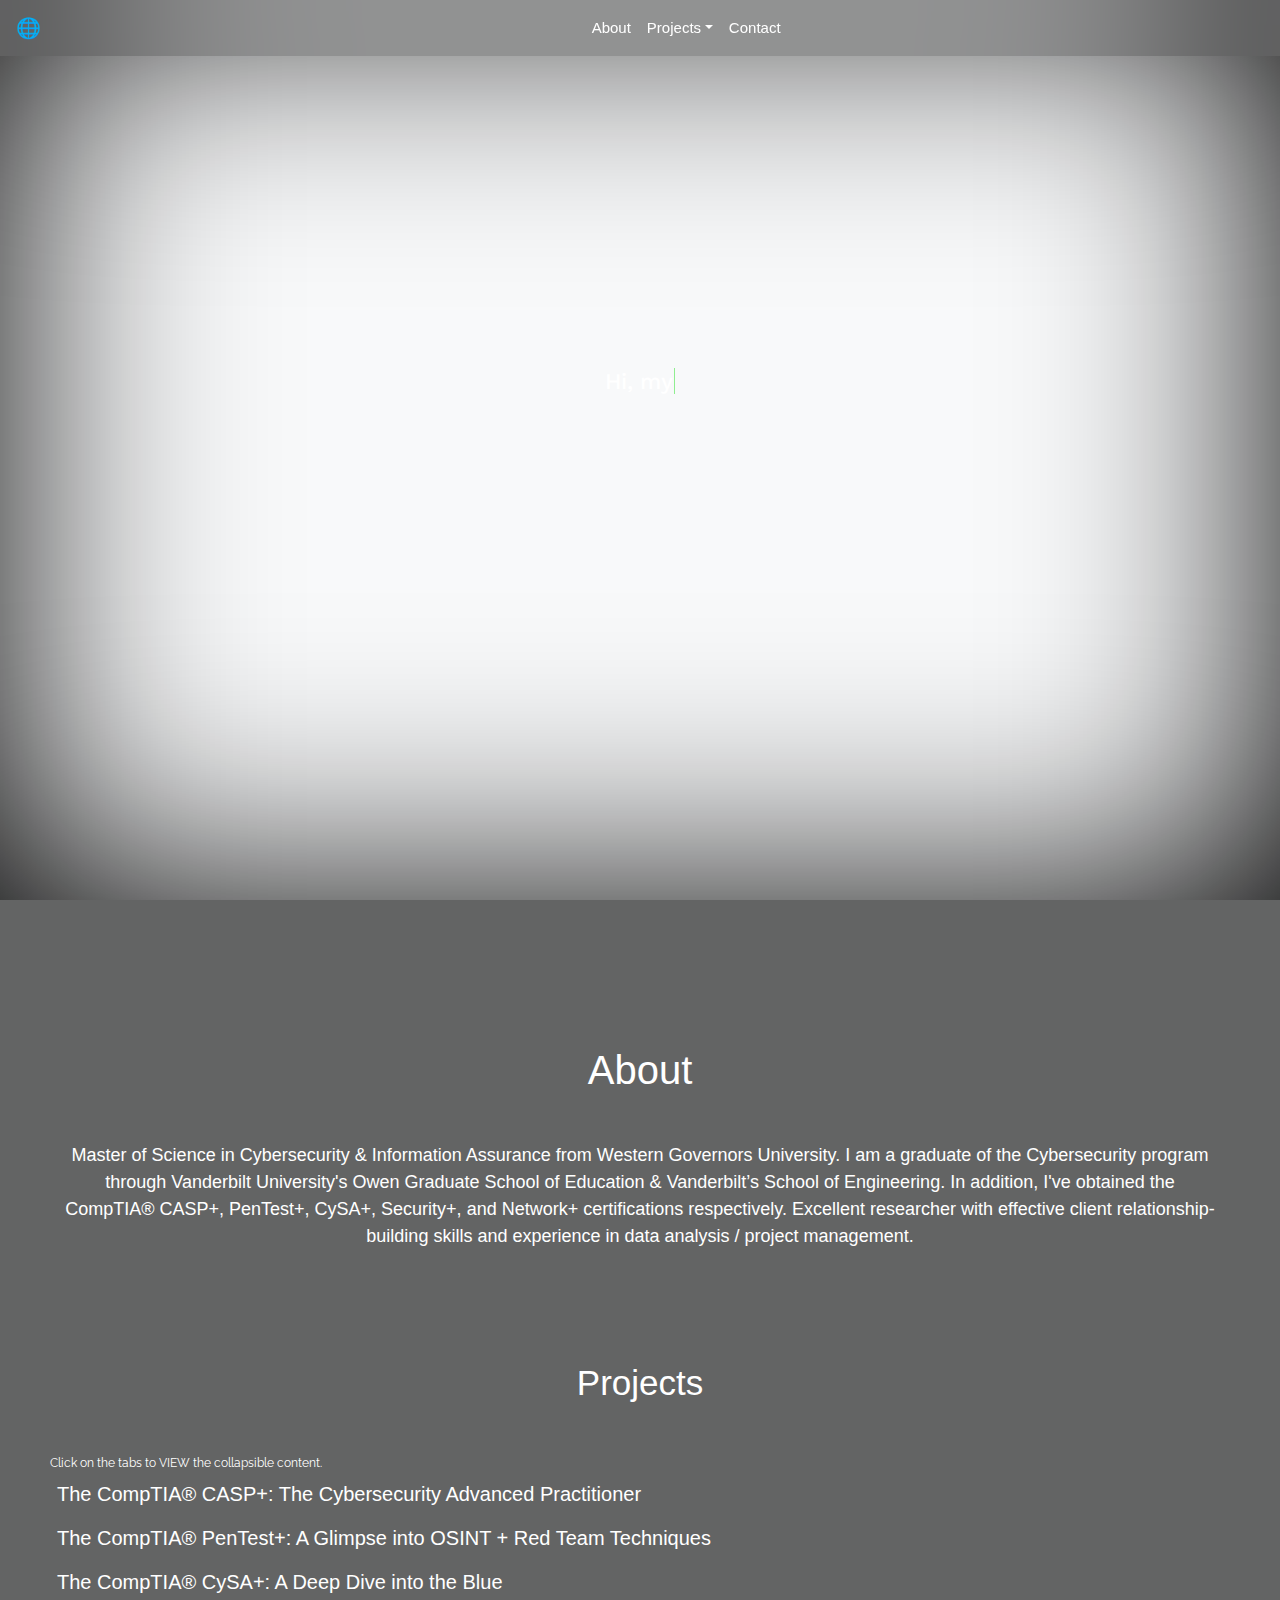
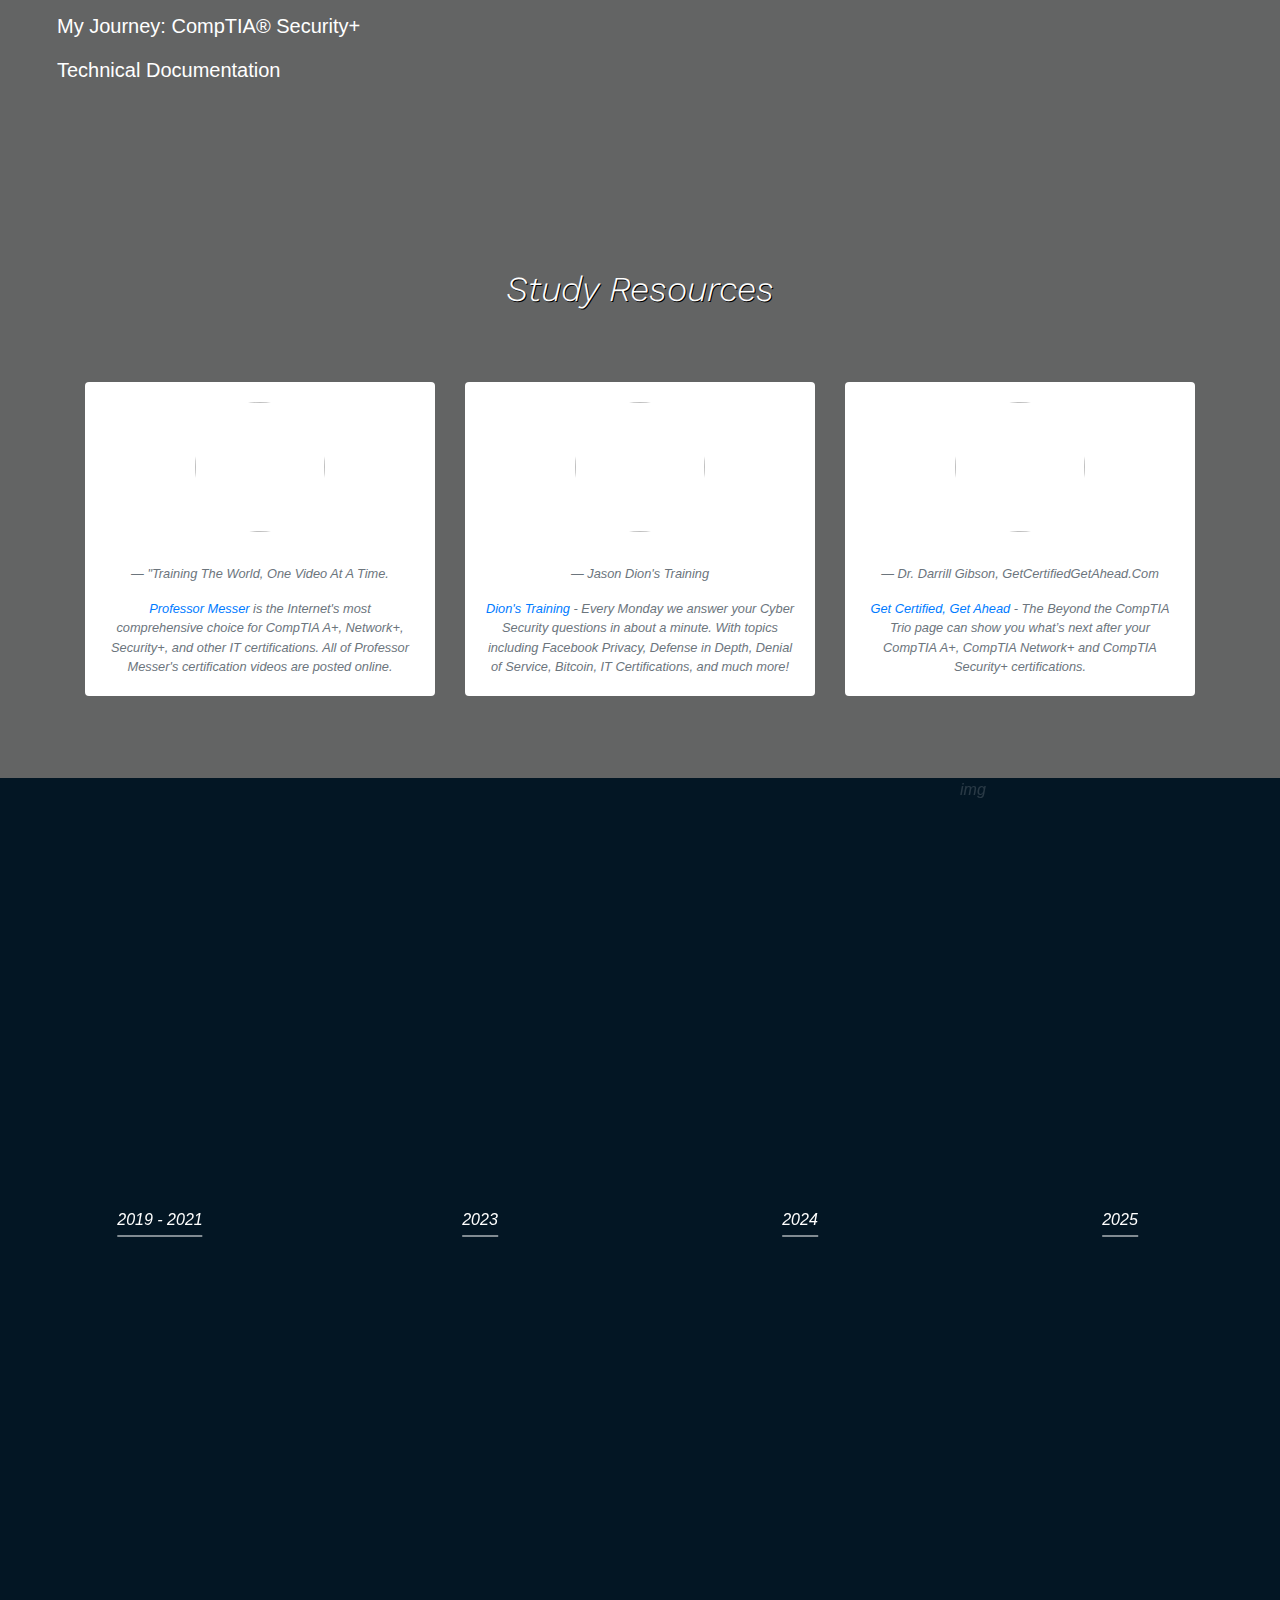
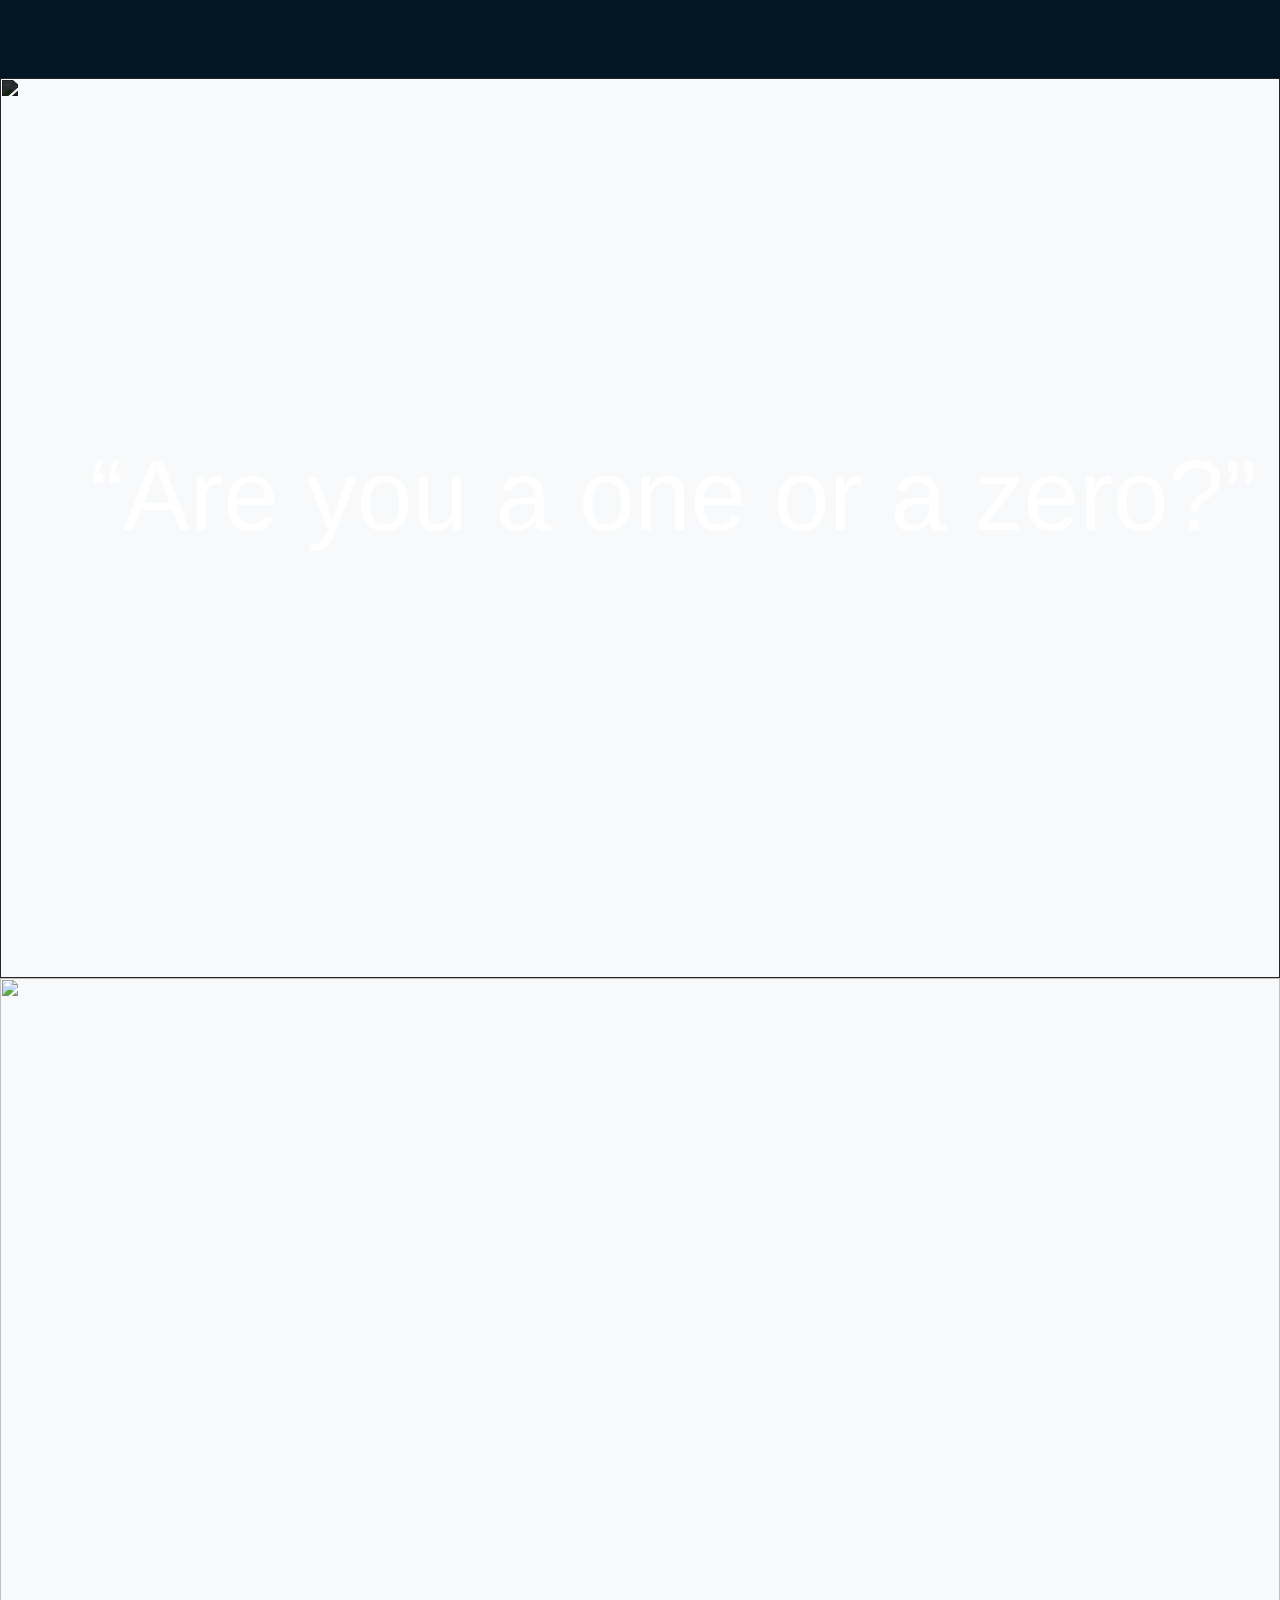
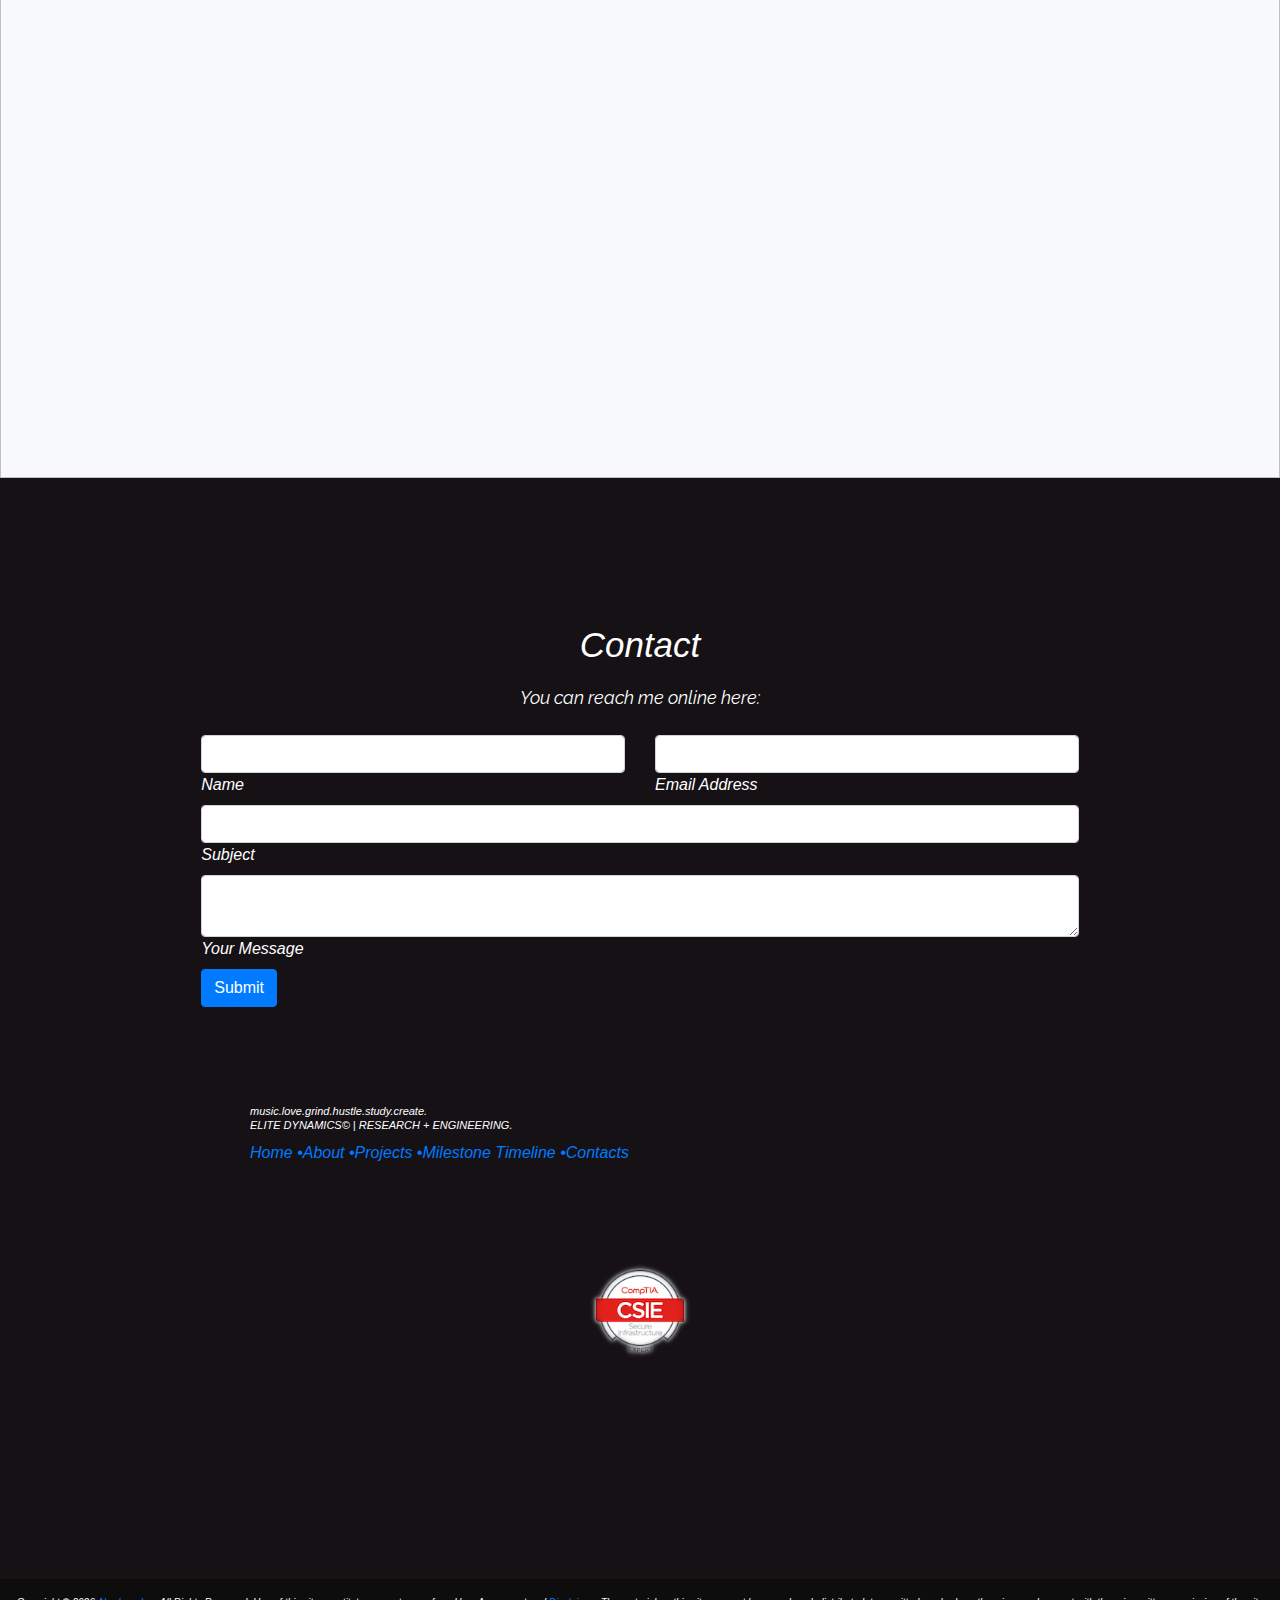
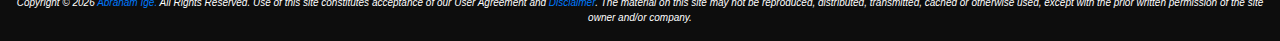
==== commit cb440700: "2025 MAR v1.2025.04.09" ====
--- a/index.html
+++ b/index.html
@@ -267,7 +267,7 @@
 		  list-style-type: lower-alpha;
 		}
 		</style>
-<section><section id="project">
+<section width="auto;"><section id="project">
 <body><div class="project-tile">
   <!-- <h4><center>Animated Accordion</center></h4> -->
 <h7>Click on the tabs to VIEW the collapsible content.</h7>
@@ -349,7 +349,13 @@
 <button class="accordion" display="inherit">The CompTIA® CASP+: The Cybersecurity Advanced Practitioner</button>
 <div id="project-acc" class="panel"><br>
   <p><b>DESCRIPTION:</b><br>Cybersecurity from an Enterprise Pespective</p><br>
-  <span style="justify-content:center; display:inline;"><center>
+  <style>
+	@media screen and (max-width: 480px) {
+	.CASP_images {display: flex; margin 0 auto; align-items:center; margin-block:auto; object-fit:cover; max-width:100%; height:auto;}
+  
+}
+	</style>
+  <span class="CASP_images" style="justify-content:center; display:inline;"><center>
 <img height="170" width="300"src="https://media3.giphy.com/media/v1.Y2lkPTc5MGI3NjExbW4xdjB0bXd2Y2xpZ2d2aTg3a3QzN2Y2a3N5ZWpnajdwMGZtejlxdiZlcD12MV9pbnRlcm5hbF9naWZfYnlfaWQmY3Q9Zw/UK5wOtrmXzFHYJjE9A/giphy.gif")></img>
 <img height="170" width="300" src="https://media4.giphy.com/media/v1.Y2lkPTc5MGI3NjExdDB4OXExYmk1bjdpcG4yZGo4YTVzdm5nODJiNGRqNmF4eXI5eDN3biZlcD12MV9pbnRlcm5hbF9naWZfYnlfaWQmY3Q9Zw/mpWFQhaf8m0keXejqB/giphy.gif"></img>
 <img height="170" width="300" src="https://media3.giphy.com/media/v1.Y2lkPTc5MGI3NjExenN0ZmJ6dXYxMGZjdm8zcXRyeDhkMXd3b252aHVqZm51OG12M3VzdyZlcD12MV9pbnRlcm5hbF9naWZfYnlfaWQmY3Q9Zw/2i7jspnRBYgg6v4Oki/giphy.gif")></img>
@@ -379,6 +385,15 @@
 
 <button class="accordion" display="inherit">The CompTIA® PenTest+: A Glimpse into OSINT + Red Team Techniques</button>
 <div id="project-acc" class="panel"><br>
+<style>
+	@media screen and (max-width: 480px) {
+	.OSINT_images {display: flex; margin 0 auto; align-items:center; margin-block:auto; object-fit:cover; }
+  
+}
+	</style>
+  <span class="OSINT_images" style="justify-content:; display:inline;">
+<img width="" height="" style="justify-content:center;" src="https://www.synacktiv.com/sites/default/files/2020-03/TEST-INTRUSION%252B.gif")></img>
+</span><br><br>
   <p><b>DESCRIPTION:</b><br>A Introduction into the secrets of the Penetration Testing Methodologies and Frameworks</p>
    <p><b>Engagement Management</b><br>
 <i>Includes updated techniques emphasizing scoping and organizational/customer requirements, governance, risk and compliance concepts, reporting, communication, remediation recommendations and demonstrating an ethical hacking mindset.</i>
@@ -404,21 +419,36 @@
 
 <button class="accordion" display="inherit">The CompTIA® CySA+: A Deep Dive into the Blue</button>
 <div id="project-acc" class="panel"><br>
+<style>
+	@media screen and (max-width: 480px) {
+	.CYSA_images {display: flex; margin 0 auto; align-items:center; margin-block:auto; object-fit:cover; }
+  
+}
+	</style>
+  <span class="CYSA_images" style="justify-content:; display:inline;">
+<img width="150" height="150" style="justify-content:center;" src="https://jupiterit.co.uk/images/cyber-security.gif")></img>
+</span><br><br>
   <p><b>DESCRIPTION:</b><br><br>The Blue Pill vs. Red Pill 
 	  <!--<p>CONGRATULATIONS!!! You've found my "BLOB" ...</p>
 	  <br><p>Why oh why, did I not take the blue pill…
 	An allegory that lends to my appreciation for how Morpheus described the option to remain plugged into the system or choose the truth of life in the real world. Within Cybersecurity both the Blue Pill and Red Pill have their practical and respective use cases which is to decide whether you, as a cybersecurity professional, will choose either the more defensive angle to security or the offensive approach which lands at penetration testing. I’ve personally always liked the idea that having a thorough understanding of both sides of force can yield benefits when it comes to cybersecurity specifically. 
 	The question now becomes where to start. Either option you choose be prepared to have your eye-lids peeled back to a degree that may almost seem unattainable but like anything that CompTIA releases, you have to think that many people are successful at obtaining a deepened knowledge/skillset of the topics, and material; even if it’s not on the first go around.
 	The next level of defensive capabilities can be a mammoth of a topic to decipher which stems from the fact that there are varying layers that you have to research intensely to grasp a platform from which to stand when taking the actual exam.
+	
 	From here, I will give you my experience and the strategies that have worked in obtaining the CySA+ certification.<br><br>
 	The CySA+ 003 examination was one of the most challenging exams I’ve sat for several reasons. Many can be summed up into the mode for which I was taking the exam and the study materials I used to get primed for the exam. When I began preparing for the deep dive into the material, it was exciting as I had just come off passing the Network+ exam. I’d sat for the Network+ in January 2023, and aimed to continue the momentum from that exam by moving straight into the CySA+ exam version 002. I started immediately reading the Sybex book by Mike Chappell and was able to chew through the material in about three months while working full-time. I added Jason Dion’s course/practice exams over the weekends to help speed up the process but I also found this was not enough like many people who have passed the exam. I had access to CompTIA’s updated CertMaster material as well and went through every lesson which was my best experience with CertMaster when compared to previous attempts to use this as a source for study. But before I continue, let me give you the path that I used which I think will be useful to learners.
+	
 	It was a great experience for the most part as my thirst for knowledge post-Network+ was at an all-time high. Just as a quick side note, I liked the infrastructure piece I gained from also studying for the Network+ which made it fun and easy to digest; despite it being over 900 pages. There were a lot of figures and diagrams that at times took up an entire page so it was not as bad but I digress.
 	Back into CySA+, my journey into Cybersecurity was a bit unorthodox given I took the Security+ prior and then went back to pursue the Network+ before heading into the Cybersecurity Analyst certification offered by CompTIA. As another side note, I would encourage anyone who is starting the journey into cybersecurity to make sure you look into Network+ as it truly helps. The material from CompTIA always builds and you might find the practical may reference things from both Security+ and Network+. At the same time, it is recommended directly from CompTIA that you should have at least 2 years of experience in the field in addition to having your Network+ and Security+. Of course, you don’t have to have those prerequisites to sit and pass the exam but it would be very difficult without at least some years of experience in the field.
 	<br><br>The CySA+ is an intermediate-level certification and you truly have to deepen your test-taking abilities as well as realize there is a “method to the madness” when it comes to the questions you’ll see on the exam. While I was taking the exam, I felt that the format of practice exams for the Sybex book, CertMaster, and Jason Dion did not match what I saw on the practical.
-	I mean, there were times when the answer choices all had correct answers and the process of elimination did not apply to the knowledge base at the time. There were subtle differences in the verbiage which can be tricky so you have to prepare very well. Jason Dion has a separate course that helps you understand the logic behind how CompTIA can present questions to you which was a tremendous help to me and I would highly recommend this once you’ve laid the foundation of the material. 
+	I mean, there were times when the answer choices all had correct answers and the process of elimination did not apply to the knowledge base at the time. There were subtle differences in the verbiage which can be tricky so you have to prepare very well. Jason Dion has a separate course that helps you understand the logic behind how CompTIA can present questions to you which was a tremendous help to me and I would highly recommend this once you’ve laid the foundation of the material.
+	
 	Also, I felt like I needed something else as someone who enjoys the literature but also benefits from listening to any audio you can find on the course. For the CySA+, the audio resources are very scarce. Both Udemy and Pluralsight moved me into the space where I felt fully ready for the practical. I used Dale Meredith’s Pluralsight course while driving about an hour to the In-Person testing site as well which was perfect. The drive also helped me remove anxiety from my mind which can be present in the case where you’re taking the exam online. 
+	
 	Lastly, my recommendation is to find labs that you can take to get a bit of hands-on work under your belt as the PBQs at this level require additional expertise. With my background in IT and previous certs, I can say that it helped tremendously and I was able to get through without a problem but you cannot overlook them at all. Subsequently, using flashcards and/or finding a glossary to print out to help you master concepts from a high level, remember ports, or topics on regulatory compliance all work in concert when writing the exam. 
+	
 	In engineering, there is an idea of the marriage of elements that used to describe how the components of simple and complex systems are require to manufacture an automobile for instance and the CySA+ exam is just that. There are many levels of abstraction that can make it challenging to recognize what’s truly being asked on the exam and it takes a trained eye to navigate the landscape, particularly with CompTIA. They do a great job when you think about it if you preparing to enter a new role with this certification, you’ll need to have a sharpened sword to work through next level of defensive capabilities from a technical, operational, and managerial standpoint. 
+	
 	Ultimately, this was a great exam for me and the material really lets you know that the work is not easy but it can truly be rewarding if you’re up to the challenge.
 	</p>-->
   <b><p>Key Subjects:</p></b>
@@ -455,6 +485,15 @@
 
 <button class="accordion">My Journey: CompTIA® Security+</button>
 <div id="project-acc" class="panel"><br>
+<style>
+	@media screen and (max-width: 480px) {
+	.SEC_images {display: flex; margin 0 auto; align-items:center; margin-block:auto; object-fit:cover; }
+  
+}
+	</style>
+  <span class="SEC_images" style="justify-content:; display:inline;">
+<img width="150" height="150" style="justify-content:center; size:50%;;" src="https://media3.giphy.com/media/5Y1miInt9GuFr7OkY4/giphy.gif?cid=6c09b952zcfc835zayr3cpv20teiynia5xseiwan7x6jr1ec&ep=v1_internal_gif_by_id&rid=giphy.gif&ct=s")></img>
+</span><br><br>
   <p style="text-align:justify"><b>DESCRIPTION:</b><br></p>
   <p>Xfmm uifo, mfu't cfhjo...</p>
   <p>I'm  glad to have taken this career path as Cybersecurity is an evolving domain for all IT gurus, professionals & enthusiasts. There are individuals I've met who are the JEDI Masters of the industry and those who wield abilities on both sides of the force. In all honestly, you soon realize that the cybersecurity field is far more multi-faceted than the red team / blue team factions that we are typically familiar. </p>
@@ -704,10 +743,11 @@
 	</article>
 	<rssapp-ticker id="t1CPHrNYXk5Dcryf"></rssapp-ticker><script src="https://widget.rss.app/v1/ticker.js" type="text/javascript" async></script>
 	<style>
-	@media screen and (max-width: 480px) {
-	.tl-content {display: none;}
-  
-}
+			@media screen and (max-width: 480px) {
+			.tl-item {img-size: 50%; white-space:nowrap;	}
+			.tl-content {display: none;	}
+		  
+		}
 	</style>
 	<span class="sub_group" style="@media (min-width: 320px){ .sub_group {display:none; font-size: 10px; size: 15%; margin-inline:25%; word-wrap: initial; } }">
 		<section id="timeline">
@@ -783,14 +823,43 @@
 		<span>
 	
 	<style>
-
-</style>
+	
+		.imgWrap {
+		  position: relative;
+		}
+
+		.imgWrap > img{
+		  filter: brightness(0.2);
+		}
+
+		.imgWrap > span{
+		  position: absolute;
+		  z-index: 1;
+		  color: white;
+		  font: 22px Helvetica;
+		}
+		
+		@media screen and (max-width: 480px) {
+		.imgWrap {display:none; margin 0 auto; align-items:center; margin-block:auto; object-fit:cover; max-width:100%; height:auto;}
+		
+	</style>
 	<!--<div class="video-container" loading="lazy">
 		<video autoplay controls loop class="video" src="video/cybersecurity.mp4" frameborder="0" loading="lazy" Cache-Control: no-cache, must-revalidate, max-age=0, post-check=0, pre-check=0 inline muted  allowfullscreen></video>
 	</div>-->
-		<img src="https://hellofuture.orange.com/app/uploads/2021/04/home-HF_GA-1920x1080-CYBERSECU.gif" style="width: 100%;"></img>
-		<img src="https://images.squarespace-cdn.com/content/v1/524f729ce4b05f3f01521080/1611182360981-2JLVDDFW6IBHM8PGDDQL/CyberMission_IconRollOvers.gif?format=2500w)" style="width: 100%;"></img>
-		<img src="https://www.pwc.com/mt/en/services/cyber-security/cyber-attack-.gif" style="width: 100%;"></img>
+	<div class="imgWrap">
+		<span style="padding-left:10vh; padding-top:40vh; text-align:left; display:inline-block; justify-content:left; font-size:100px;">“Are you a one or a zero?”</span>
+		<img src="https://hellofuture.orange.com/app/uploads/2021/04/home-HF_GA-1920x1080-CYBERSECU.gif" style="width: 100%;" ></img>
+		</div>
+		<style>
+		@media screen and (max-width: 480px) {
+		.gif_1 {display:none; margin 0 auto; align-items:center; margin-block:auto; object-fit:cover; max-width:100%; height:auto;}
+		</style>
+		<img class="gif_1" src="https://images.squarespace-cdn.com/content/v1/524f729ce4b05f3f01521080/1611182360981-2JLVDDFW6IBHM8PGDDQL/CyberMission_IconRollOvers.gif?format=2500w)" style="width: 100%;"></img>
+		<style>
+		@media screen and (max-width: 480px) {
+		.gif_2 {display:none; margin 0 auto; align-items:center; margin-block:auto; object-fit:cover; max-width:100%; height:auto;}
+		</style>
+		<img class="gif_2" src="https://www.pwc.com/mt/en/services/cyber-security/cyber-attack-.gif" style="width: 100%;"></img>
 		<img src="https://miro.medium.com/v2/resize:fit:1358/1*mB6YLIGqIk1hTzU6Fb12zQ.gif" style="width: 100%;"></img>
 		<!--<img src="https://i.pinimg.com/originals/53/2e/d8/532ed8665bcbcc580f920b72a46302f0.gif" style="width:100%;"></img>-->
 	</span>
--- a/css/styles.css
+++ b/css/styles.css
@@ -149,7 +149,7 @@
 h1 {
   font-family: 'Raleway', sans-serif;
   color: white;
-  text-shadow: .5px 5px 3px #000000;
+  text-shadow: .3px 3px 1px #000000;
   text-justify: auto;
   font-size: 8px;
 }
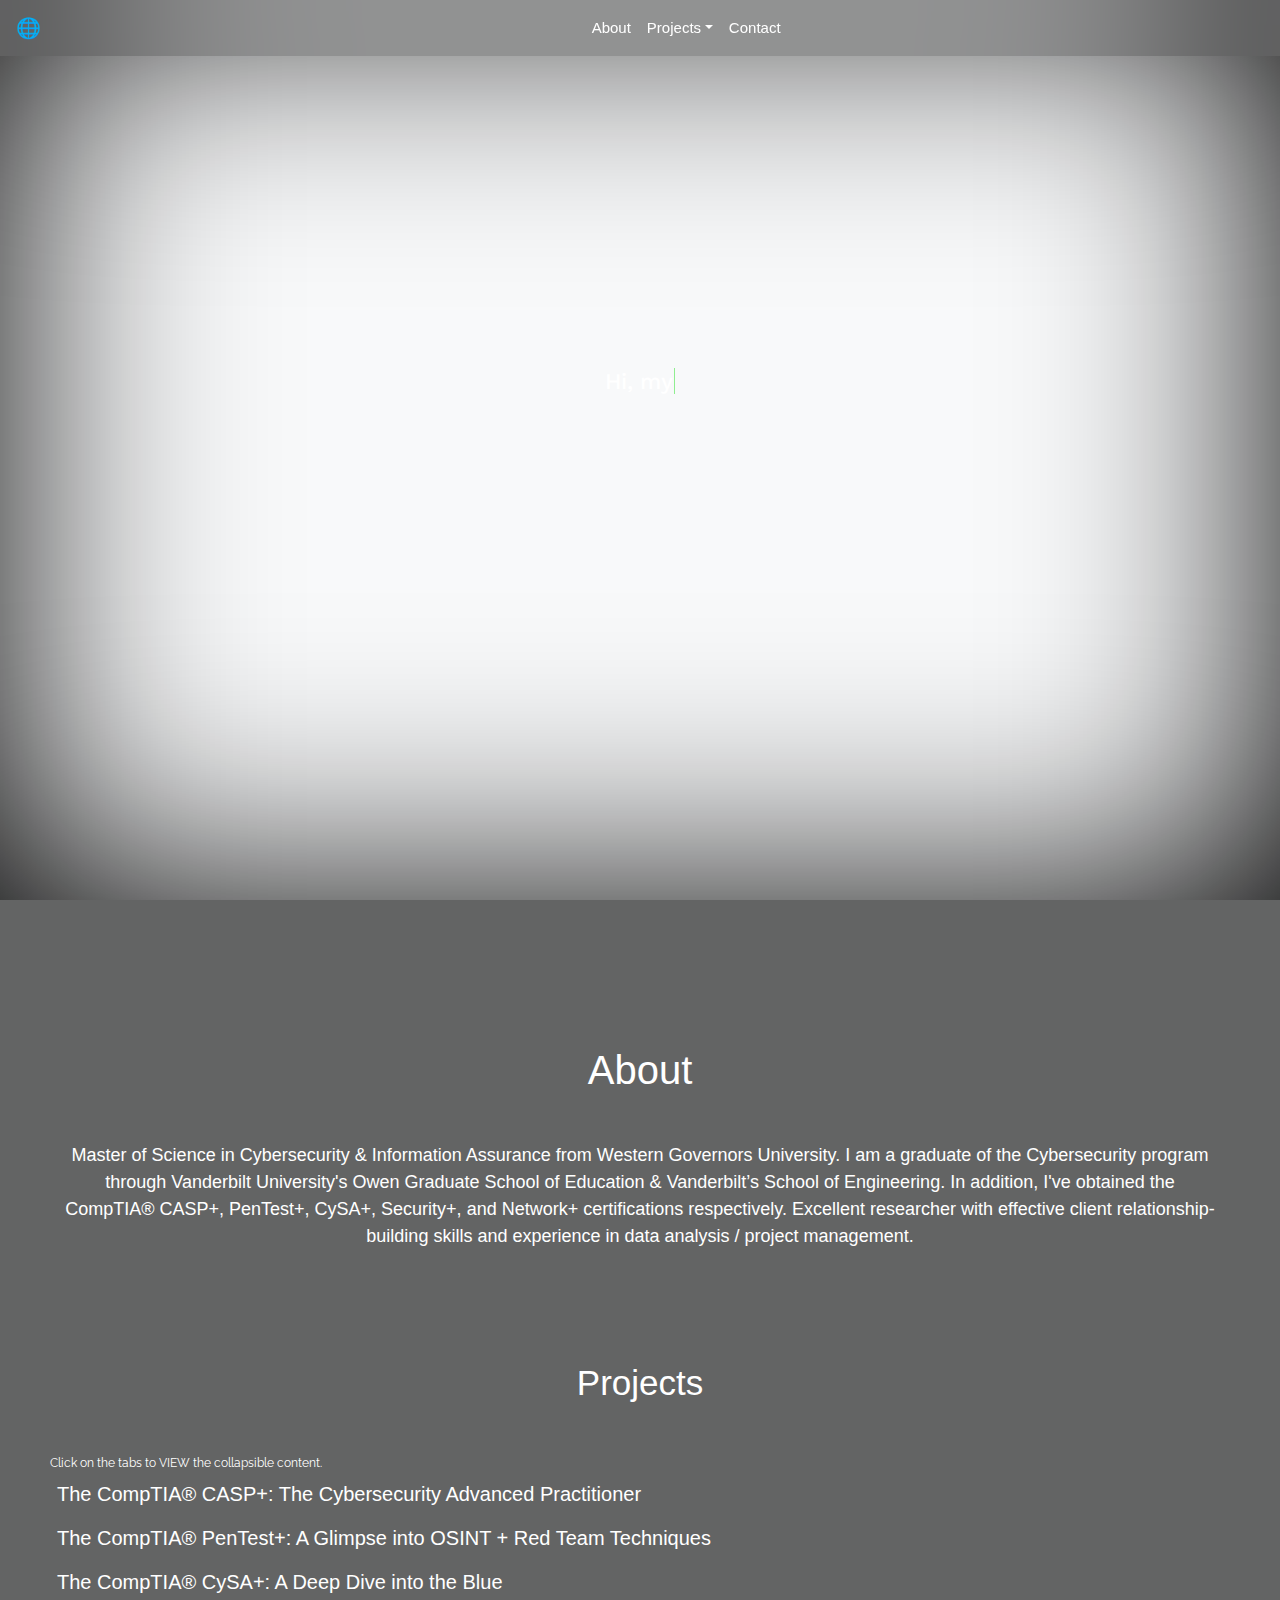
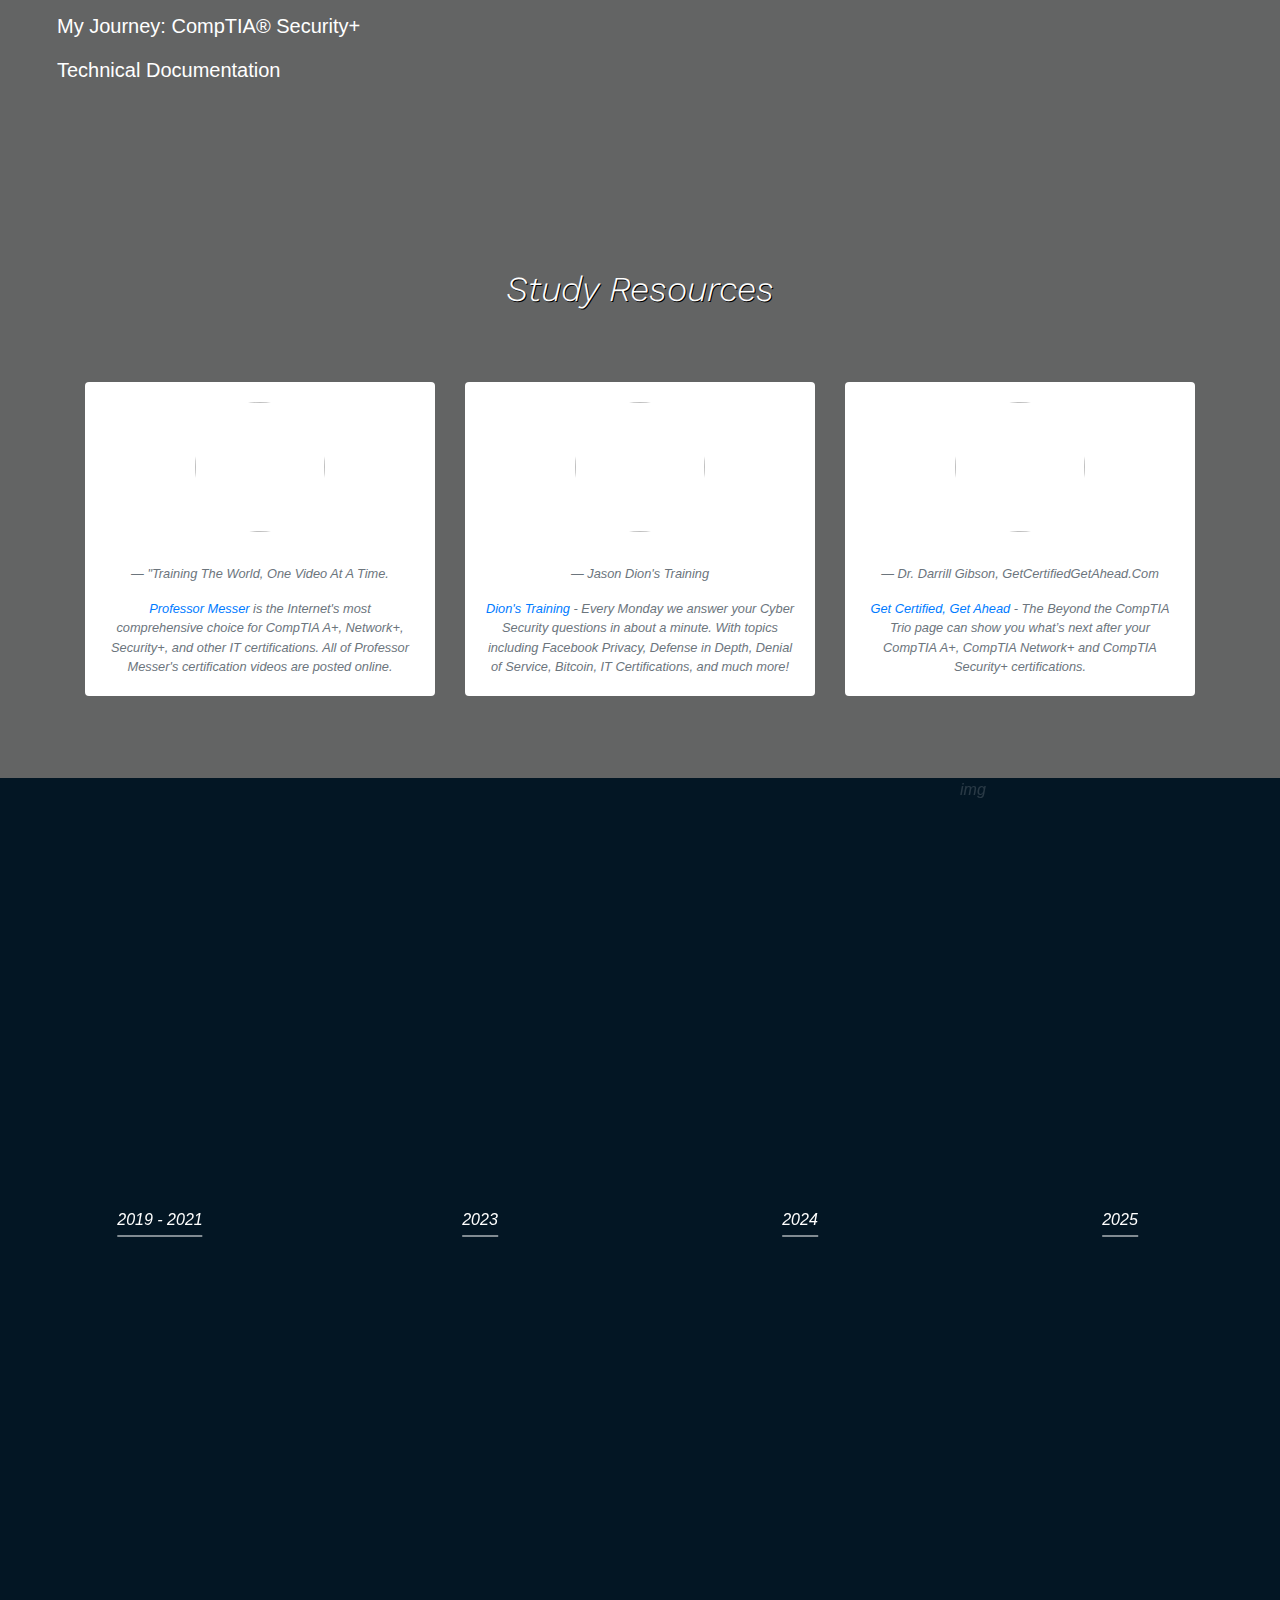
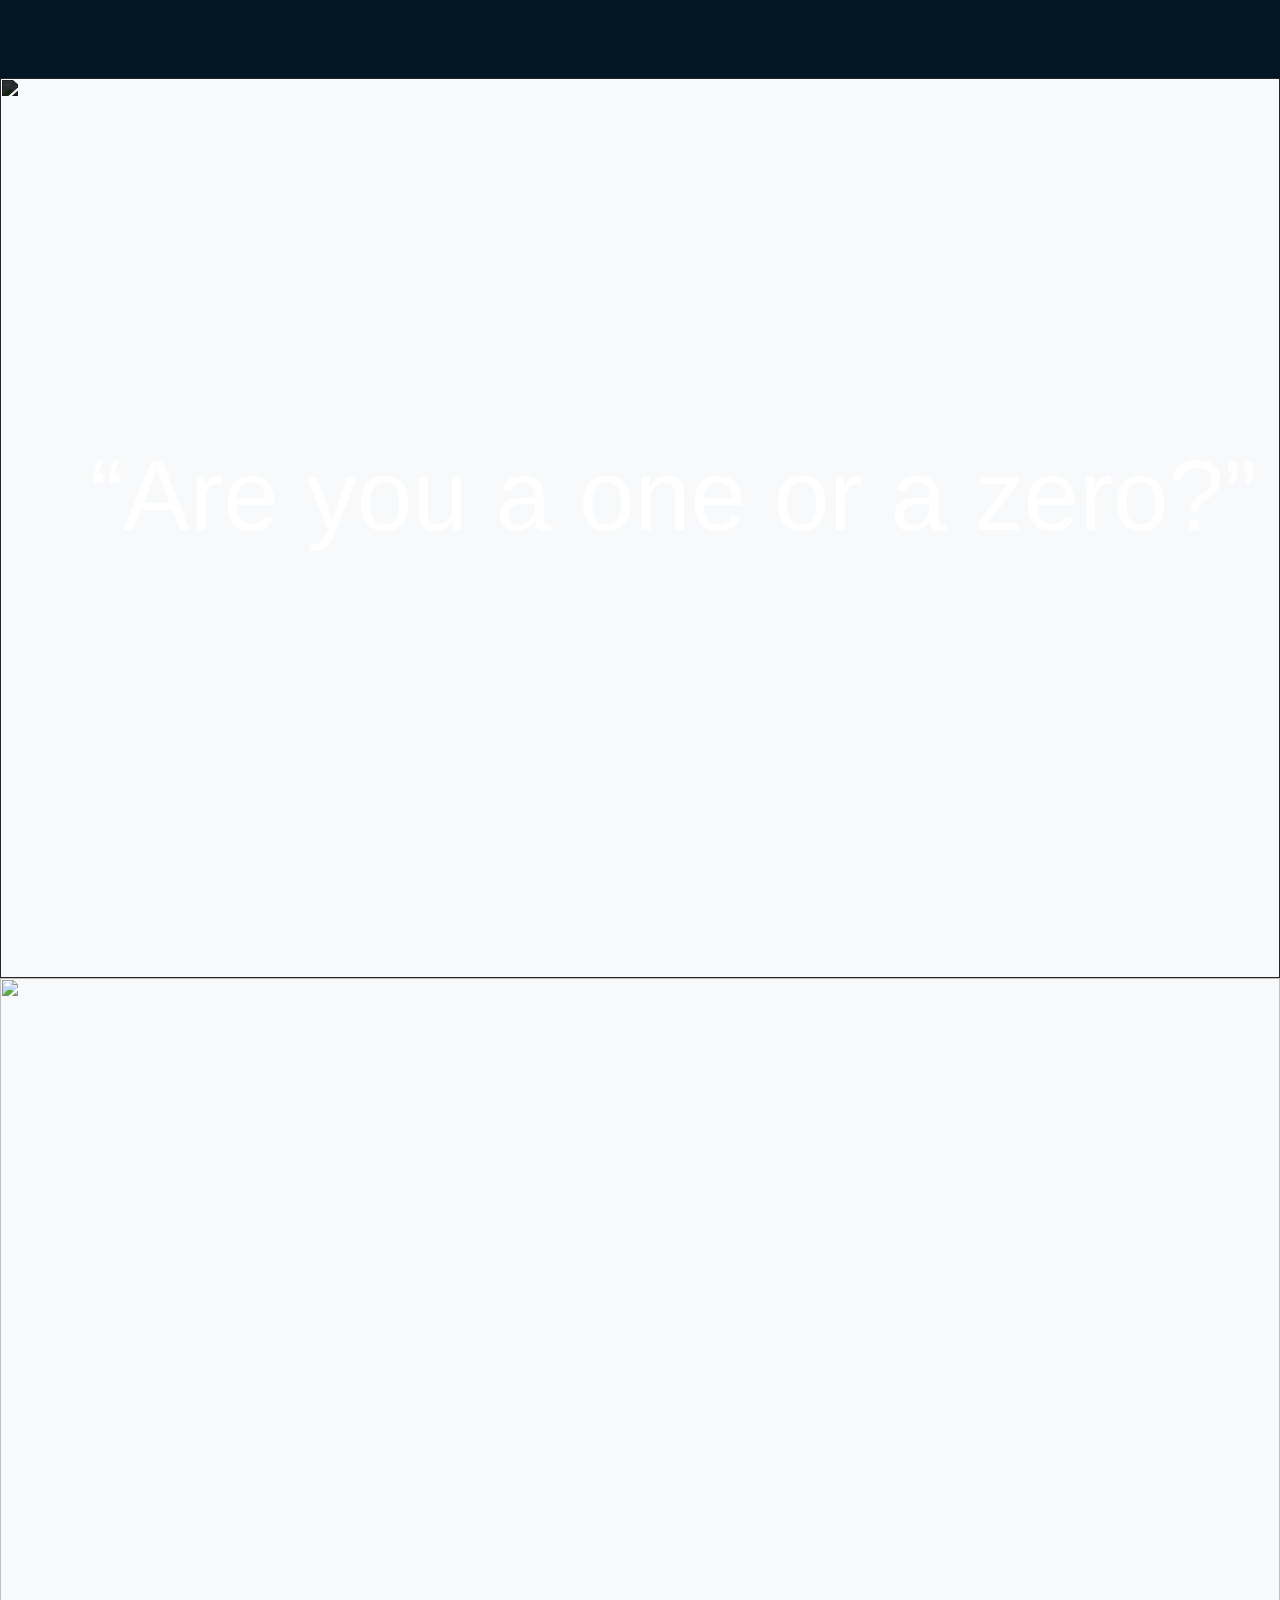
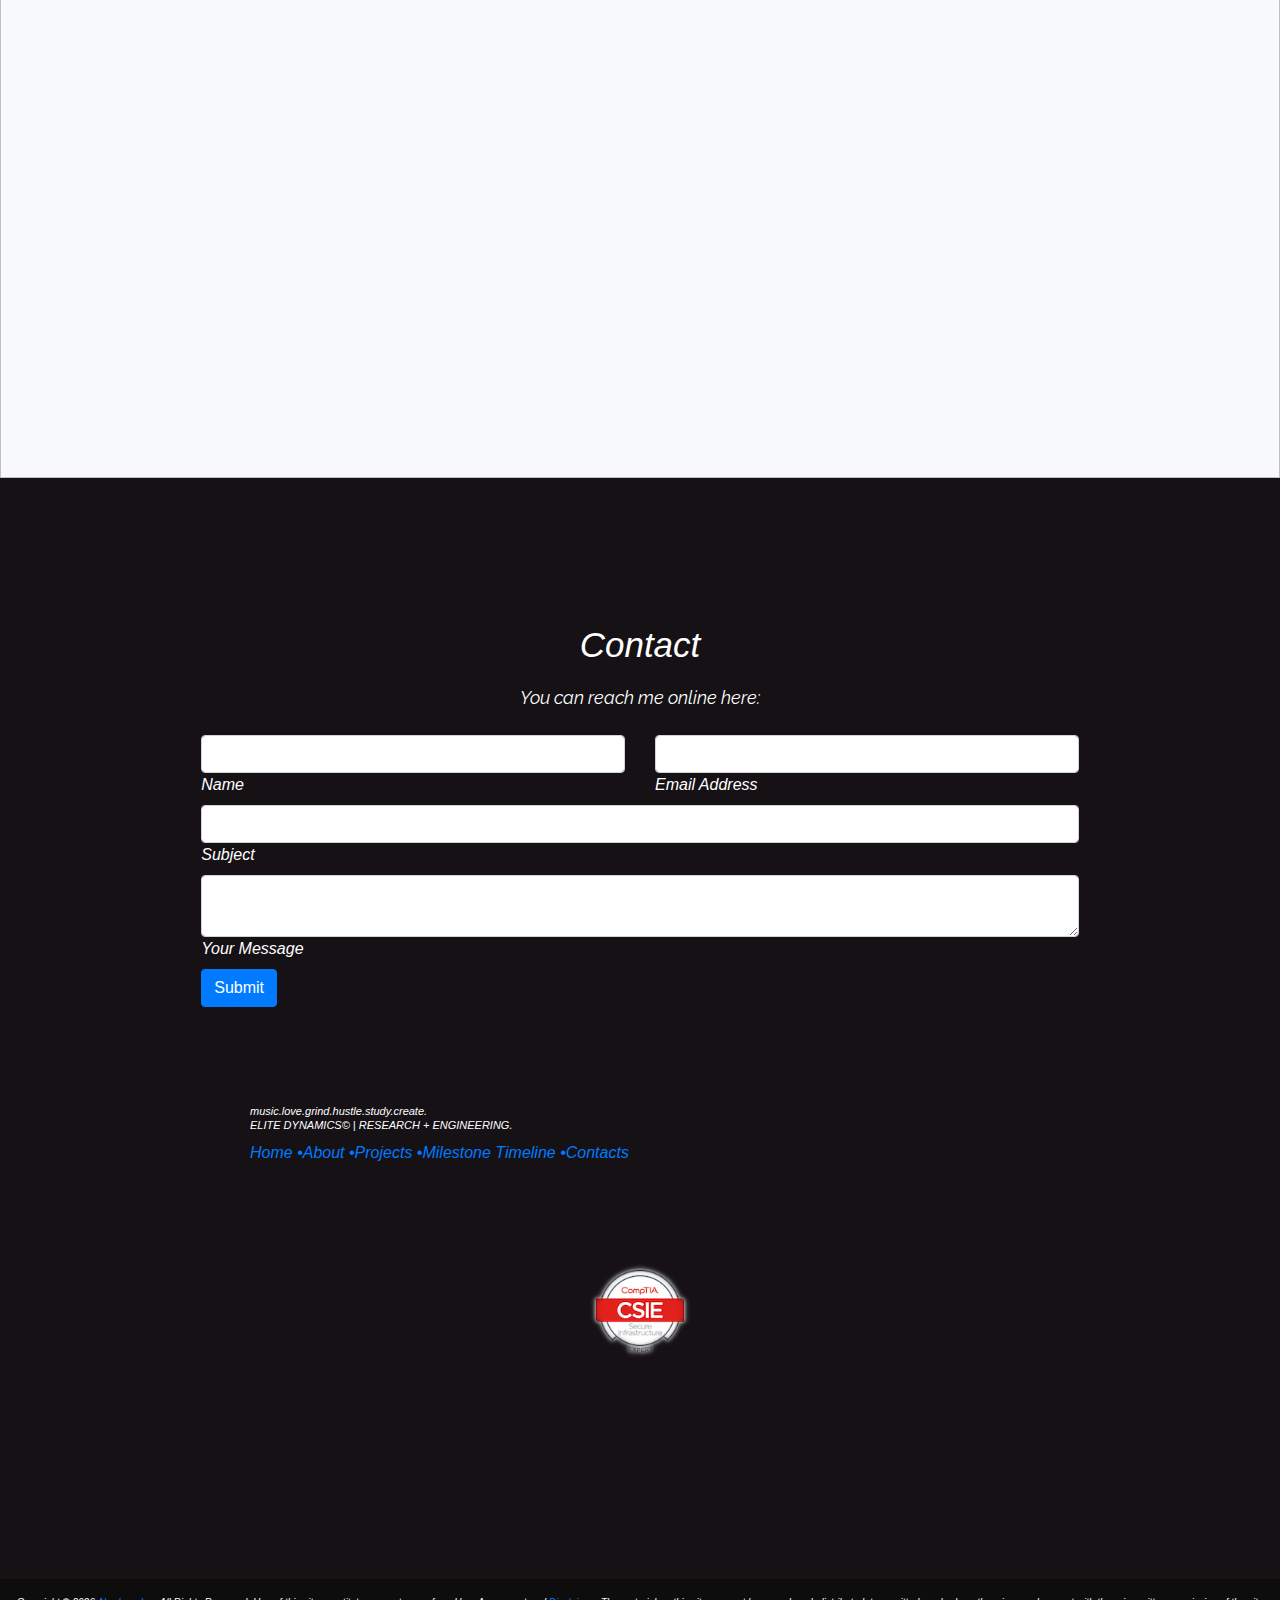
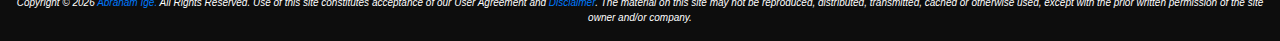
==== commit 6e8bf5ae: "2025 APR v1.2025.04.09" ====
--- a/index.html
+++ b/index.html
@@ -856,8 +856,11 @@
 		</style>
 		<img class="gif_1" src="https://images.squarespace-cdn.com/content/v1/524f729ce4b05f3f01521080/1611182360981-2JLVDDFW6IBHM8PGDDQL/CyberMission_IconRollOvers.gif?format=2500w)" style="width: 100%;"></img>
 		<style>
+		.gif_2 {filter: brightness(0.8);
+		
 		@media screen and (max-width: 480px) {
 		.gif_2 {display:none; margin 0 auto; align-items:center; margin-block:auto; object-fit:cover; max-width:100%; height:auto;}
+		
 		</style>
 		<img class="gif_2" src="https://www.pwc.com/mt/en/services/cyber-security/cyber-attack-.gif" style="width: 100%;"></img>
 		<img src="https://miro.medium.com/v2/resize:fit:1358/1*mB6YLIGqIk1hTzU6Fb12zQ.gif" style="width: 100%;"></img>
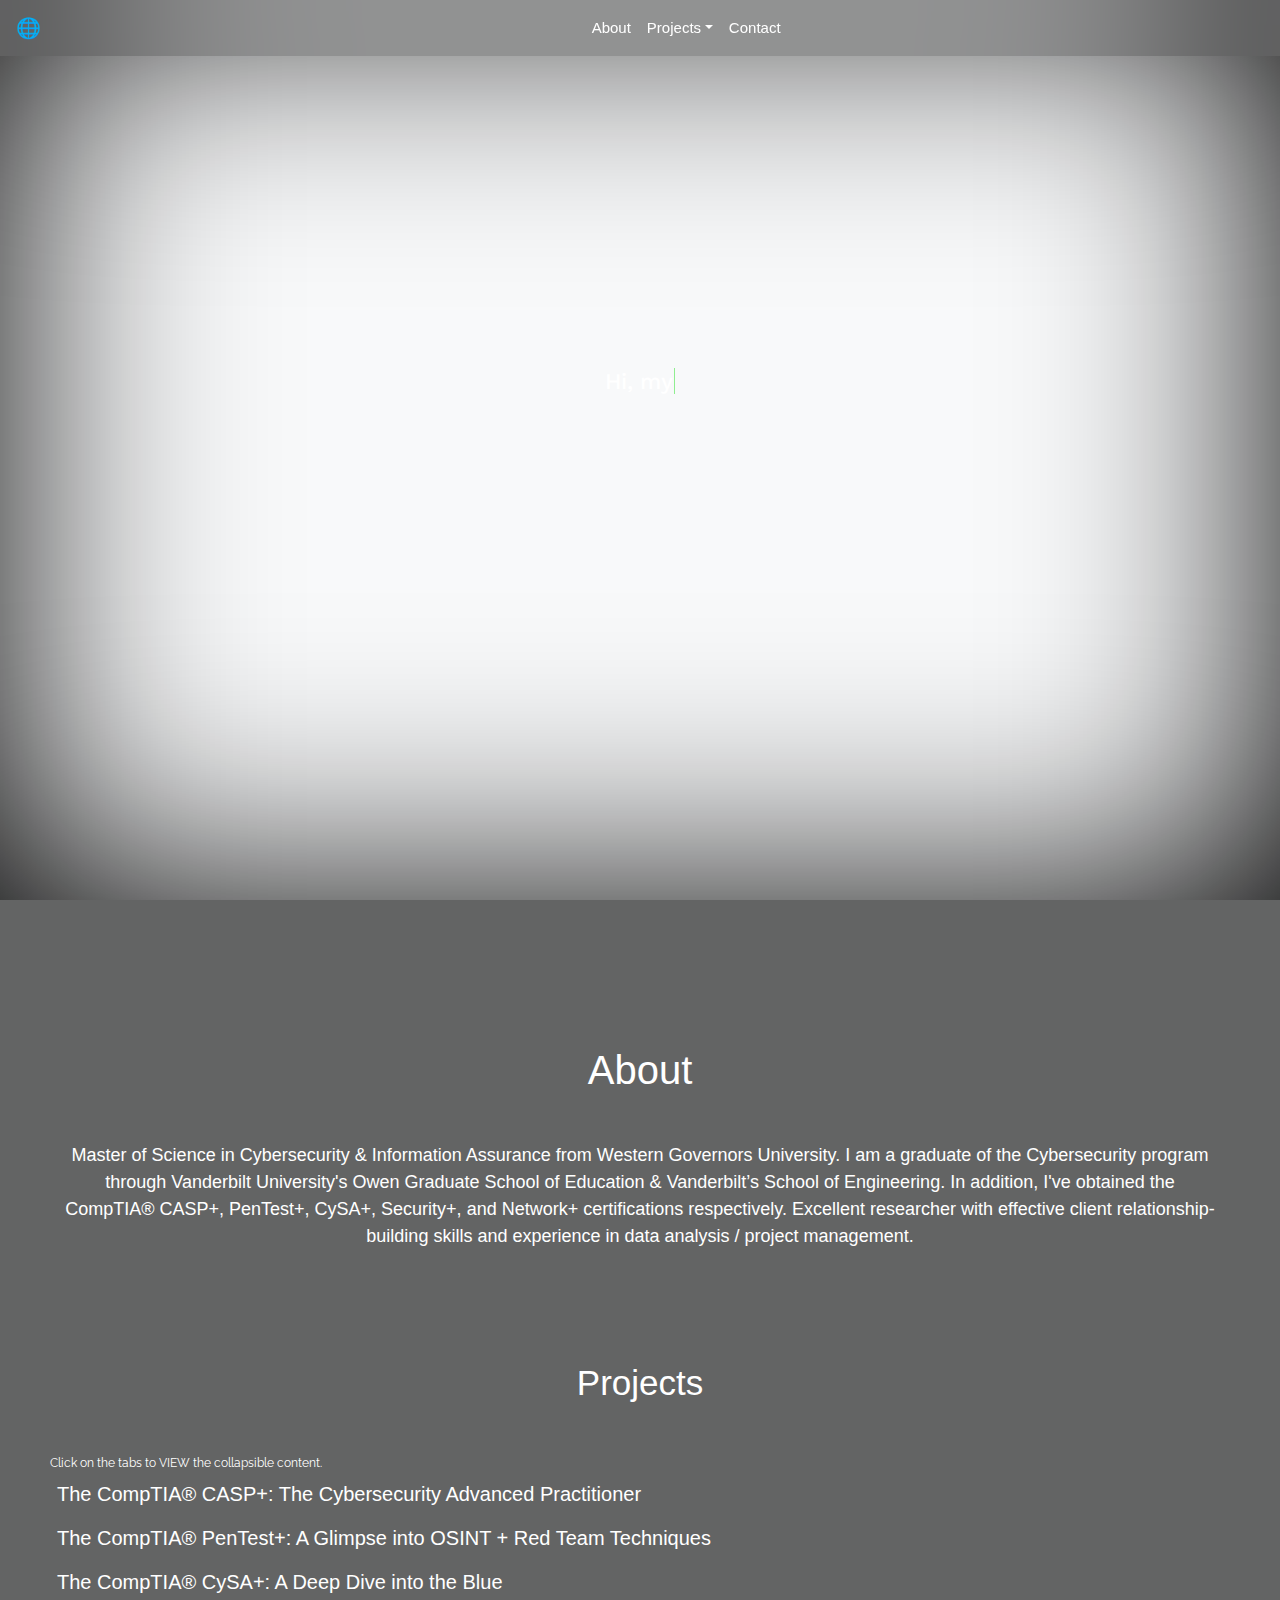
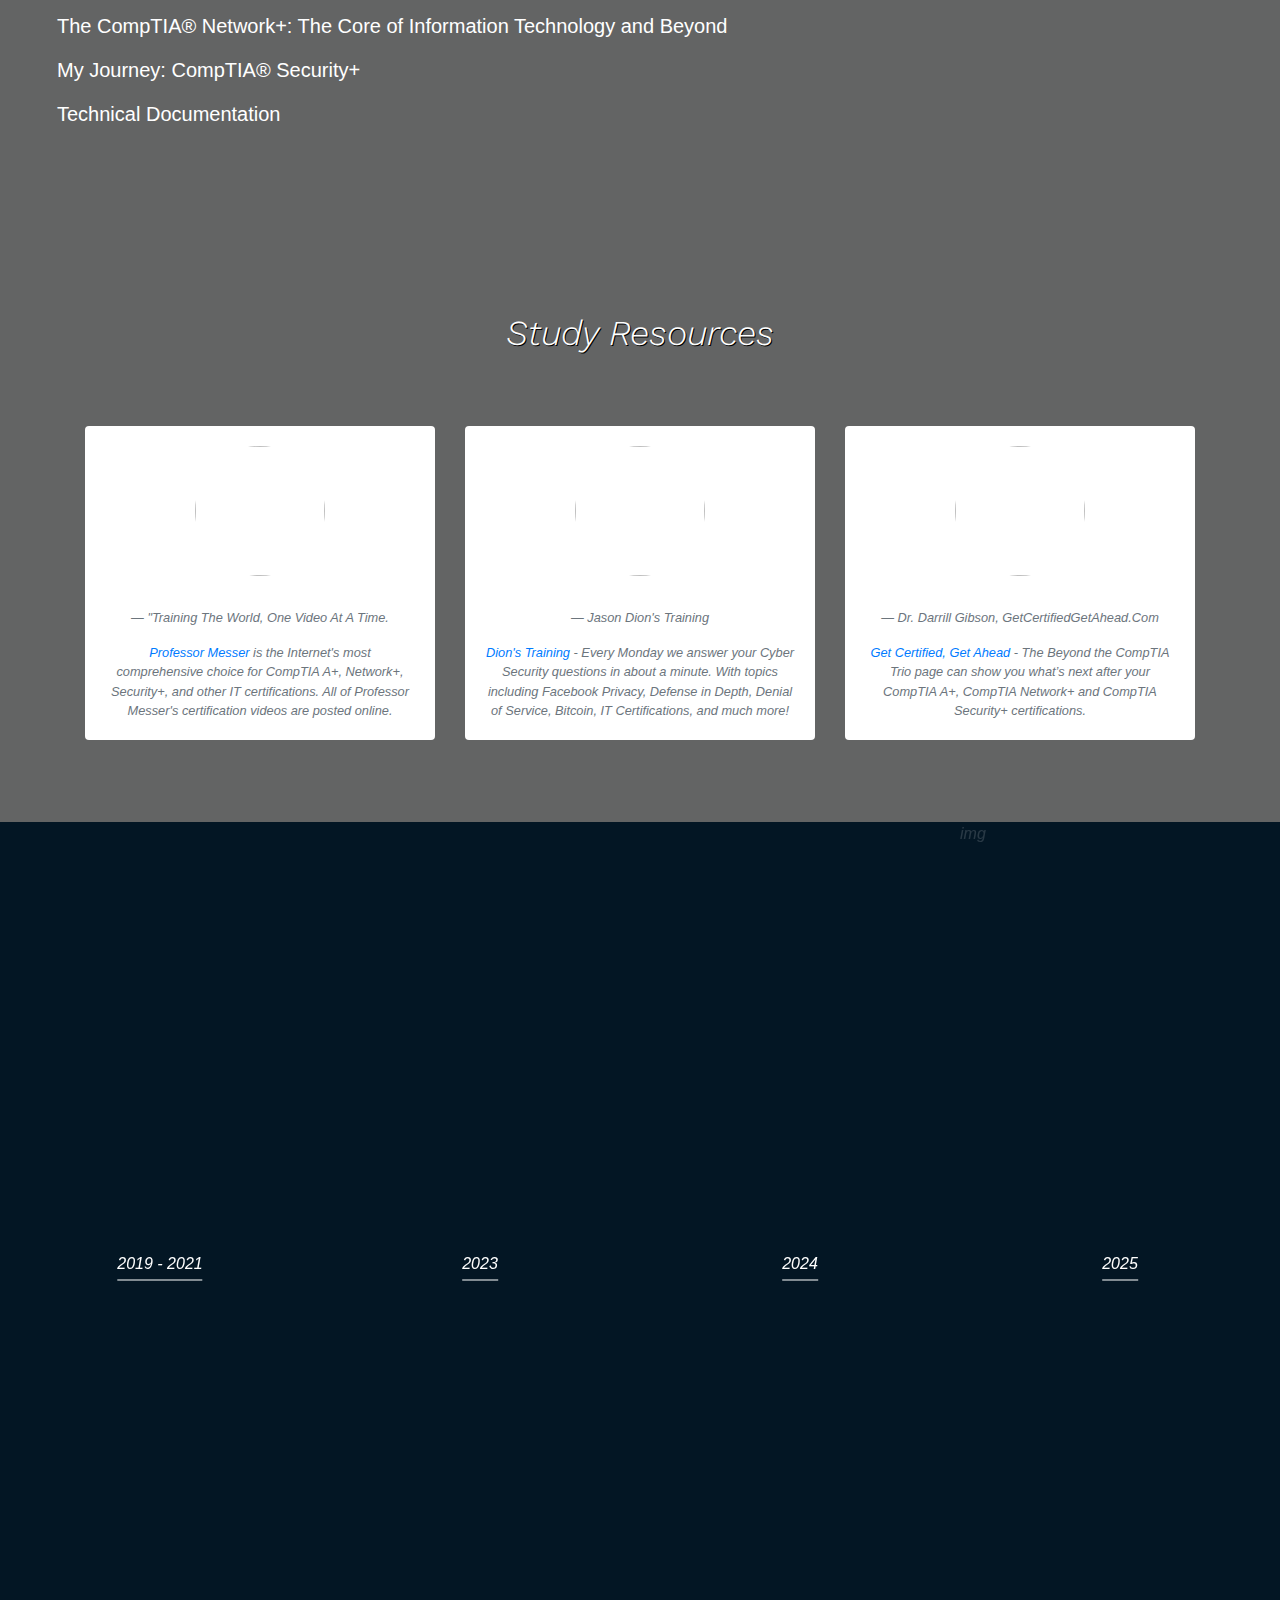
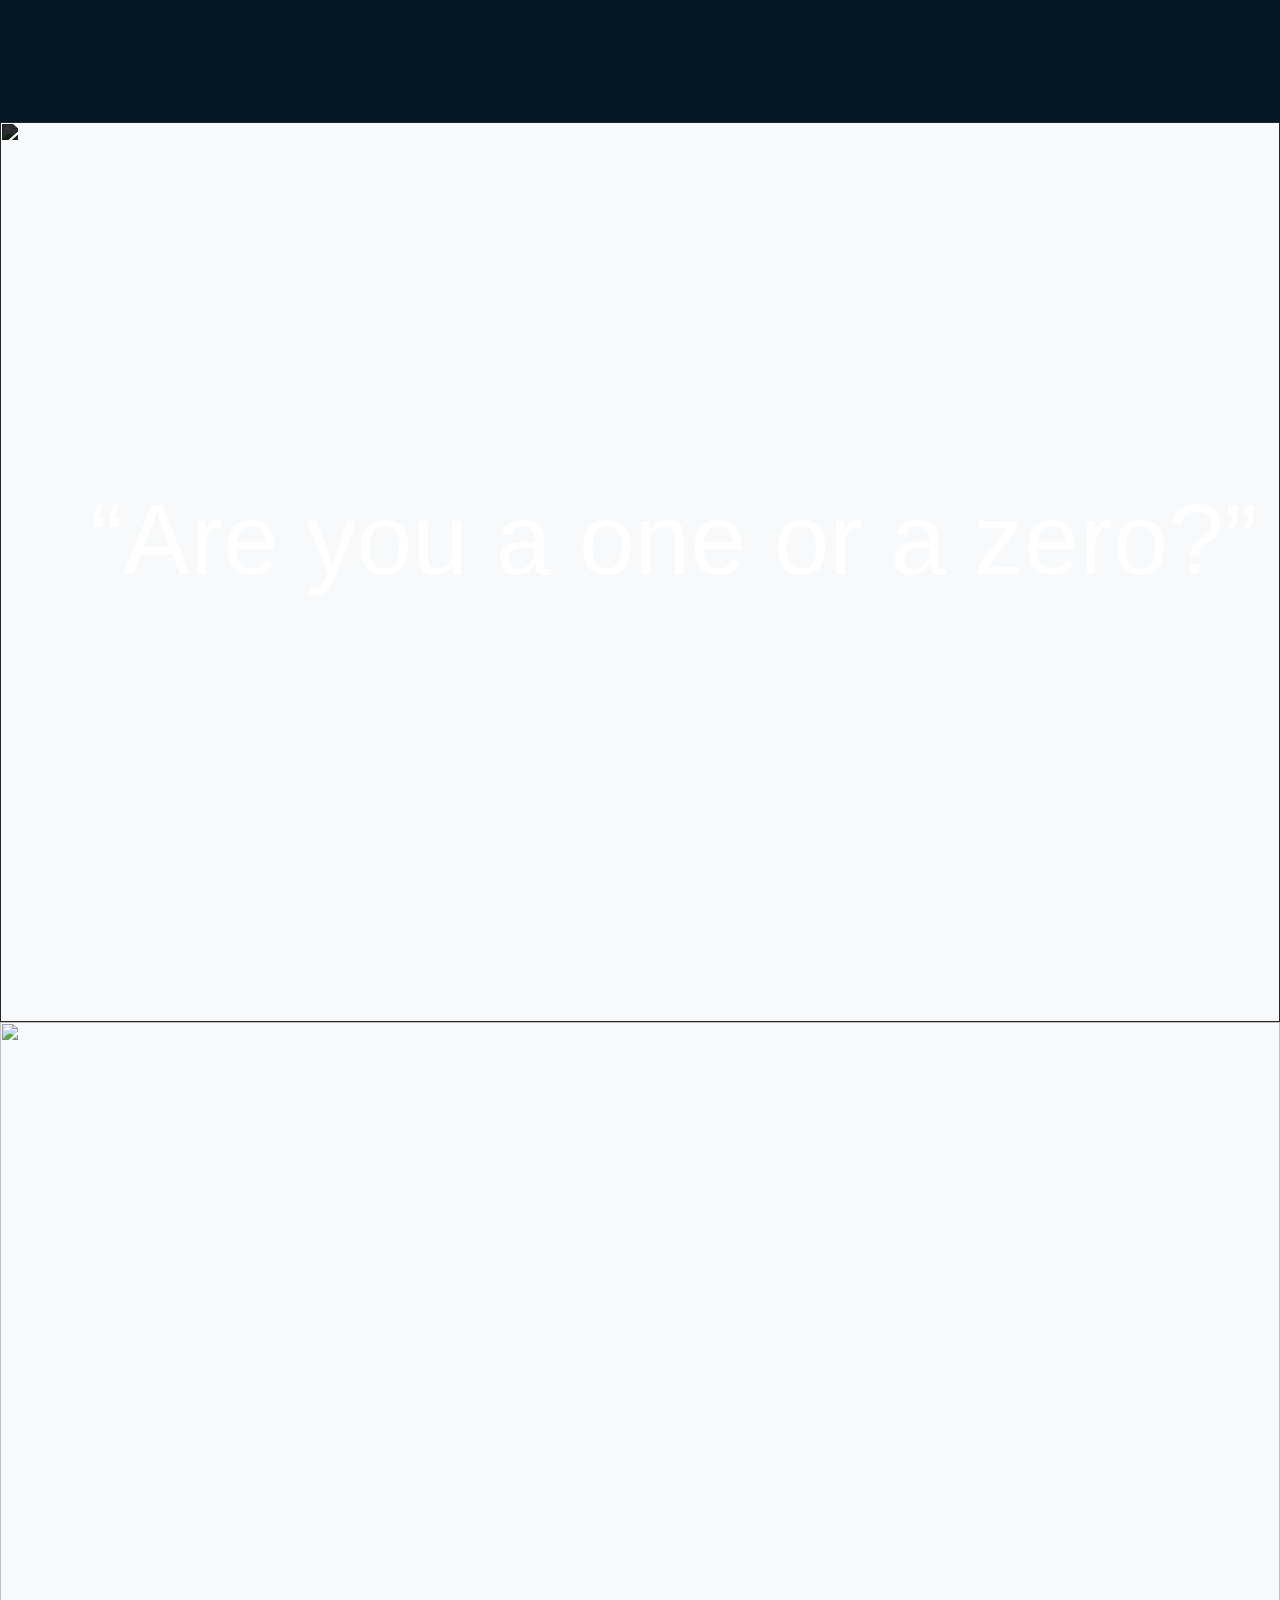
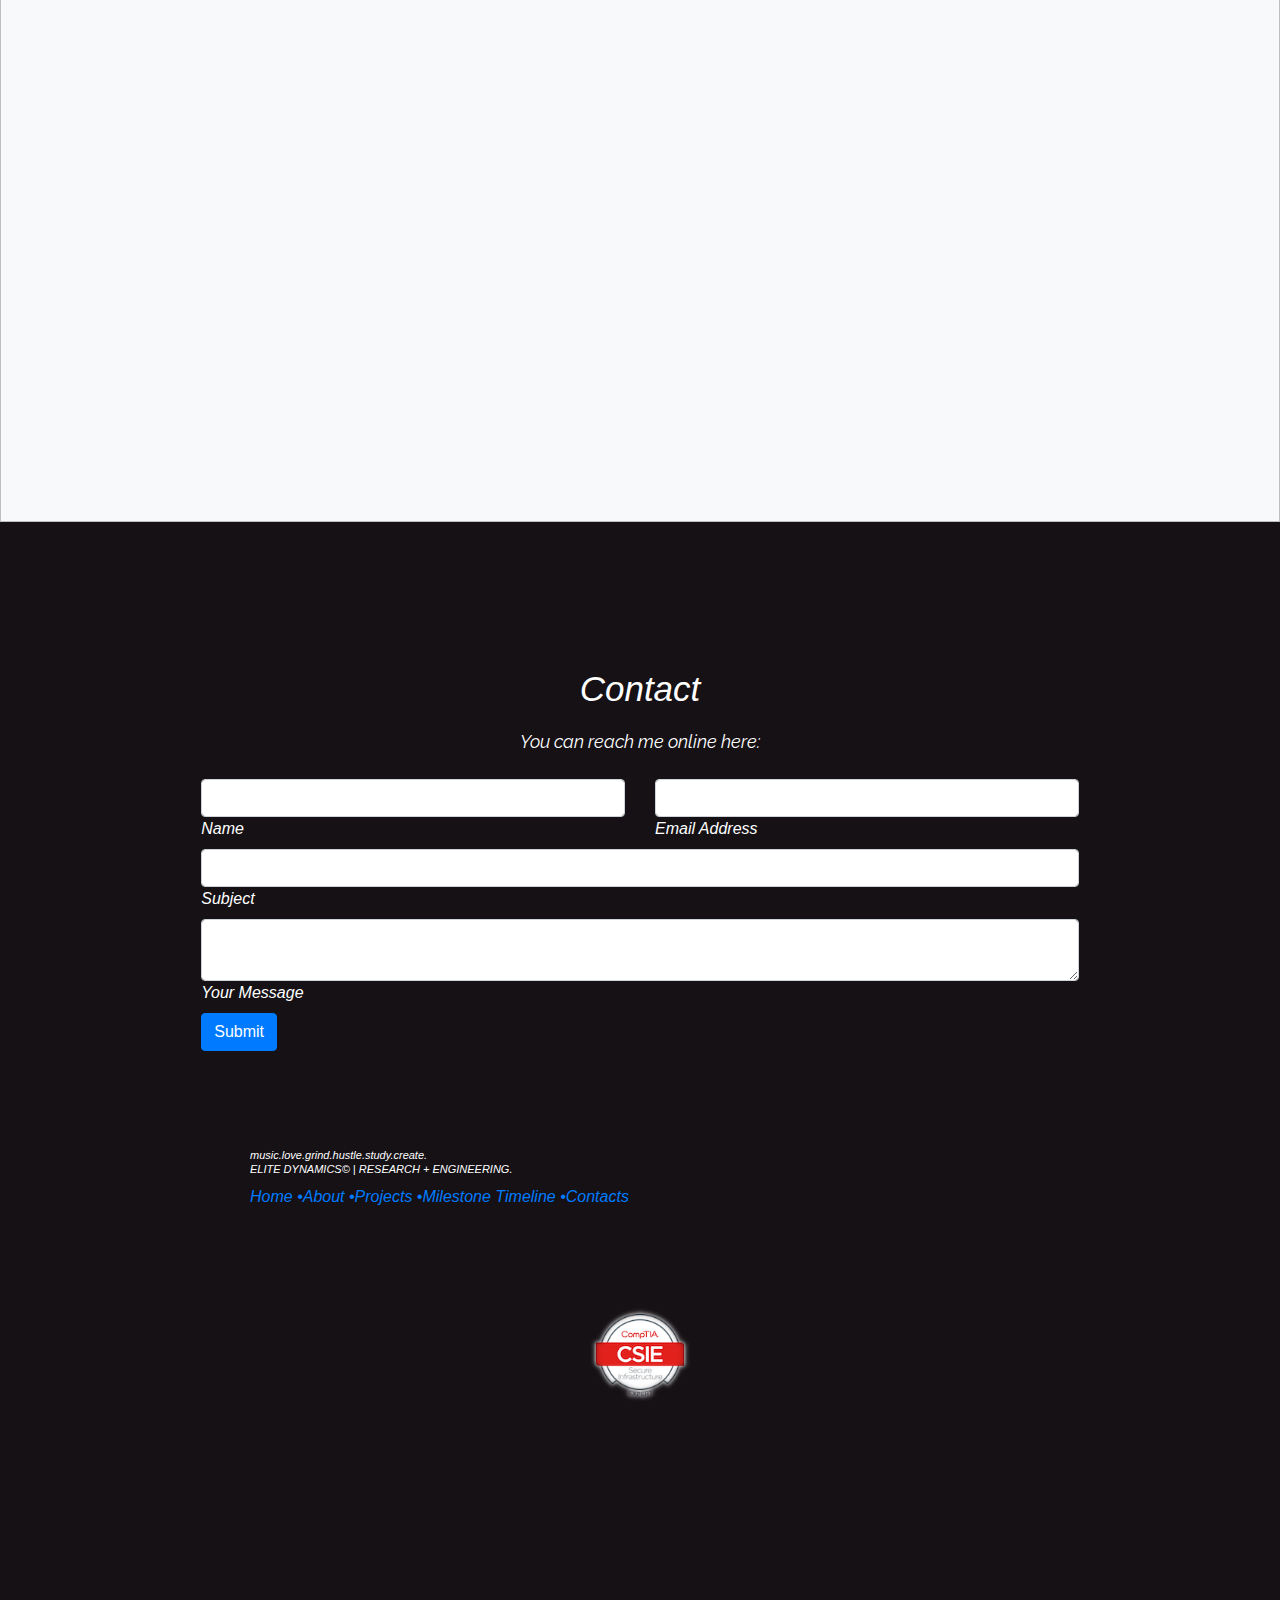
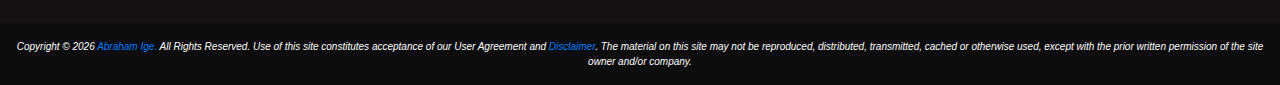
==== commit 9067b8b6: "2025 APR v2.2025.04.09" ====
--- a/index.html
+++ b/index.html
@@ -392,7 +392,7 @@
 }
 	</style>
   <span class="OSINT_images" style="justify-content:; display:inline;">
-<img width="" height="" style="justify-content:center;" src="https://www.synacktiv.com/sites/default/files/2020-03/TEST-INTRUSION%252B.gif")></img>
+<img width="300" height="250" style="justify-content:center;" src="https://www.synacktiv.com/sites/default/files/2020-03/TEST-INTRUSION%252B.gif")></img>
 </span><br><br>
   <p><b>DESCRIPTION:</b><br>A Introduction into the secrets of the Penetration Testing Methodologies and Frameworks</p>
    <p><b>Engagement Management</b><br>
@@ -412,22 +412,14 @@
 <i>Additional focus on maintaining persistence, lateral movement, staging, exfiltration and post-exploitation, including clean up and restoration activities.</i>
 
   </p><br>
-  <a href="https://www.comptia.org/certifications/pentest">CompTIA&reg PenTest+ EXAM CODES PT0-002 & PT0-003 - Objectives</a><br><br>
+  <a href="https://www.comptia.org/certifications/pentest">CompTIA&reg PenTest+ Exam Codes PT0-002 & PT0-003 - Objectives</a><br><br>
   </div>
  
   
 
 <button class="accordion" display="inherit">The CompTIA® CySA+: A Deep Dive into the Blue</button>
 <div id="project-acc" class="panel"><br>
-<style>
-	@media screen and (max-width: 480px) {
-	.CYSA_images {display: flex; margin 0 auto; align-items:center; margin-block:auto; object-fit:cover; }
-  
-}
-	</style>
-  <span class="CYSA_images" style="justify-content:; display:inline;">
-<img width="150" height="150" style="justify-content:center;" src="https://jupiterit.co.uk/images/cyber-security.gif")></img>
-</span><br><br>
+
   <p><b>DESCRIPTION:</b><br><br>The Blue Pill vs. Red Pill 
 	  <!--<p>CONGRATULATIONS!!! You've found my "BLOB" ...</p>
 	  <br><p>Why oh why, did I not take the blue pill…
@@ -480,20 +472,63 @@
 		<!--<p><a href="https://www.comptia.org/blog/the-new-comptia-cybersecurity-analyst-your-questions-answered>The New CompTIA Cybersecurity Analyst (CySA+): Your Questions Answered</a></p>-->
 		
 <br>
+<style>
+	@media screen and (max-width: 480px) {
+	.CYSA_images {display: flex; margin 0 auto; align-items:center; margin-block:auto; object-fit:cover; }
+  
+}
+	</style>
+  <span class="CYSA_images" style="justify-content:; display:inline;">
+<img width="150" height="150" style="justify-content:center;" src="https://jupiterit.co.uk/images/cyber-security.gif")></img>
+</span><br><br>
   <p><b>SOURCE(S): </b>CompTIA® CertMaster, Jason Dion's (CySA+-CS0-003 Course), Mike Chappell, & Dale Meredith's (Pluralsight) </p>
 </div>
 
-<button class="accordion">My Journey: CompTIA® Security+</button>
+<button class="accordion" display="inherit">The CompTIA® Network+: The Core of Information Technology and Beyond</button>
 <div id="project-acc" class="panel"><br>
 <style>
 	@media screen and (max-width: 480px) {
-	.SEC_images {display: flex; margin 0 auto; align-items:center; margin-block:auto; object-fit:cover; }
+	.Netplus_images {display: flex; margin 0 auto; align-items:center; margin-block:auto; object-fit:cover; }
   
 }
 	</style>
-  <span class="SEC_images" style="justify-content:; display:inline;">
-<img width="150" height="150" style="justify-content:center; size:50%;;" src="https://media3.giphy.com/media/5Y1miInt9GuFr7OkY4/giphy.gif?cid=6c09b952zcfc835zayr3cpv20teiynia5xseiwan7x6jr1ec&ep=v1_internal_gif_by_id&rid=giphy.gif&ct=s")></img>
-</span><br><br>
+  <p>The Common Thread Holding All of It Together: Networking</p>
+	<p>This part of the journey was actually the most exciting & interesting aspects of IT that empowered me to deepen my understanding of cybersecurity. There are so many layers of the onion to peel back and they touch the numerous branches of IT that it's unbelievable. If you're trying to under the 7 Layers of Network or the TCP/IP DoD model, networking holds a key place in the grand scheme of things. While I was reading through the material, I definitely found myself in a space where I knew I had a knack for networking (not subnetting) but once you get the hang of it you're on your way. The domains that cover hardware are really fun  & had a tangible quality to it that can't be removed from the larger learning experience; they go hand-in-hand. It's a essential component as you continue to widen your lens on the numerous cybersecurity concepts. At this stage, building your own homelab and having an understanding of how to configure firewall policies are critical.
+	</p>
+	<p>There's so much more I could say about the Network+ but I must leave the rest to imagination. Trust me, you won't be disappointed. From other vendor-neutral certifications, you can expand deeper into the realm of networking with Cisco's CCNA but here we focus primarily on CompTIA's certification path. Once you've broaden your scope, the various avenues of the overall journey take form and it's up to you to decide which path you'll take. The choice is yours. 
+	</p><br>
+	<p>
+	Follow  the white rabbit...
+	</p>
+		<span class="Netplus_images" style="justify-content:; display:inline;">
+		<img height="" width="" height="" style="justify-content:center;" src="https://media2.giphy.com/media/fUSQGDRvuBlQXcX0TA/200w.gif?cid=6c09b952n9y3k2cw8yrtspzonedey8rbbge8oo3gdv5fpzuw&ep=v1_gifs_search&rid=200w.gif&ct=g")></img>
+		</span>
+<hr>
+  <p><b>DESCRIPTION:</b><br>The Backbone Thread Aligning All Layers of IT</p>
+   <p><b>Networking Concepts</b><br>
+<i>Explain basic networking concepts, including the OSI model, network appliances, applications, cloud concepts, connectivity options and more..</i>
+<br><br>
+<b>Network Implementations</b><br>
+
+<i>Understand routing technologies and important factors of physical installations; configure switching technologies and wireless devices.</i><br><br>
+
+<b>Network Operations</b><br>
+<i>Monitor and optimize networks to ensure business continuity.</i><br><br>
+
+<b>Network Security</b><br>
+<i>Understand security concepts and network attacks to harden networks against threats. </i><br><br>
+
+<b>Network Troubleshooting</b><br>
+<i>Explain the troubleshooting methodology and address common issues related to networking, including cable, connectivity, and software problems.</i>
+
+  </p><br>
+  <a href="https://www.comptia.org/certifications/network">CompTIA&reg Network+ Exam Codes N10-008 & N10-009 - Objectives</a><br><br>
+  </div>
+
+
+
+<button class="accordion">My Journey: CompTIA® Security+</button>
+<div id="project-acc" class="panel"><br>
   <p style="text-align:justify"><b>DESCRIPTION:</b><br></p>
   <p>Xfmm uifo, mfu't cfhjo...</p>
   <p>I'm  glad to have taken this career path as Cybersecurity is an evolving domain for all IT gurus, professionals & enthusiasts. There are individuals I've met who are the JEDI Masters of the industry and those who wield abilities on both sides of the force. In all honestly, you soon realize that the cybersecurity field is far more multi-faceted than the red team / blue team factions that we are typically familiar. </p>
@@ -519,6 +554,15 @@
   <p style="text-align:left padding-right: 50%">
   <hr>
 </br>
+<style>
+	@media screen and (max-width: 480px) {
+	.SEC_images {display: flex; margin 0 auto; align-items:center; margin-block:auto; object-fit:cover; }
+  
+}
+	</style>
+  <span class="SEC_images" style="justify-content:; display:inline;">
+<img width="150" height="150" style="justify-content:center; size:50%;;" src="https://media3.giphy.com/media/5Y1miInt9GuFr7OkY4/giphy.gif?cid=6c09b952zcfc835zayr3cpv20teiynia5xseiwan7x6jr1ec&ep=v1_internal_gif_by_id&rid=giphy.gif&ct=s")></img>
+</span><br><br>
 <b>Other Resources:</b><br>
 <p style="margin:10;display:inline-block;float:left-side">1. <a href="https://getcertifiedgetahead.com/">Darrill Gibson's - Get Certified Get Ahead</a></p>
 <p style="margin:10;display:inline-block;float:left-side">2. <a href="https://www.professormesser.com/">Professor Messer</a></p>
